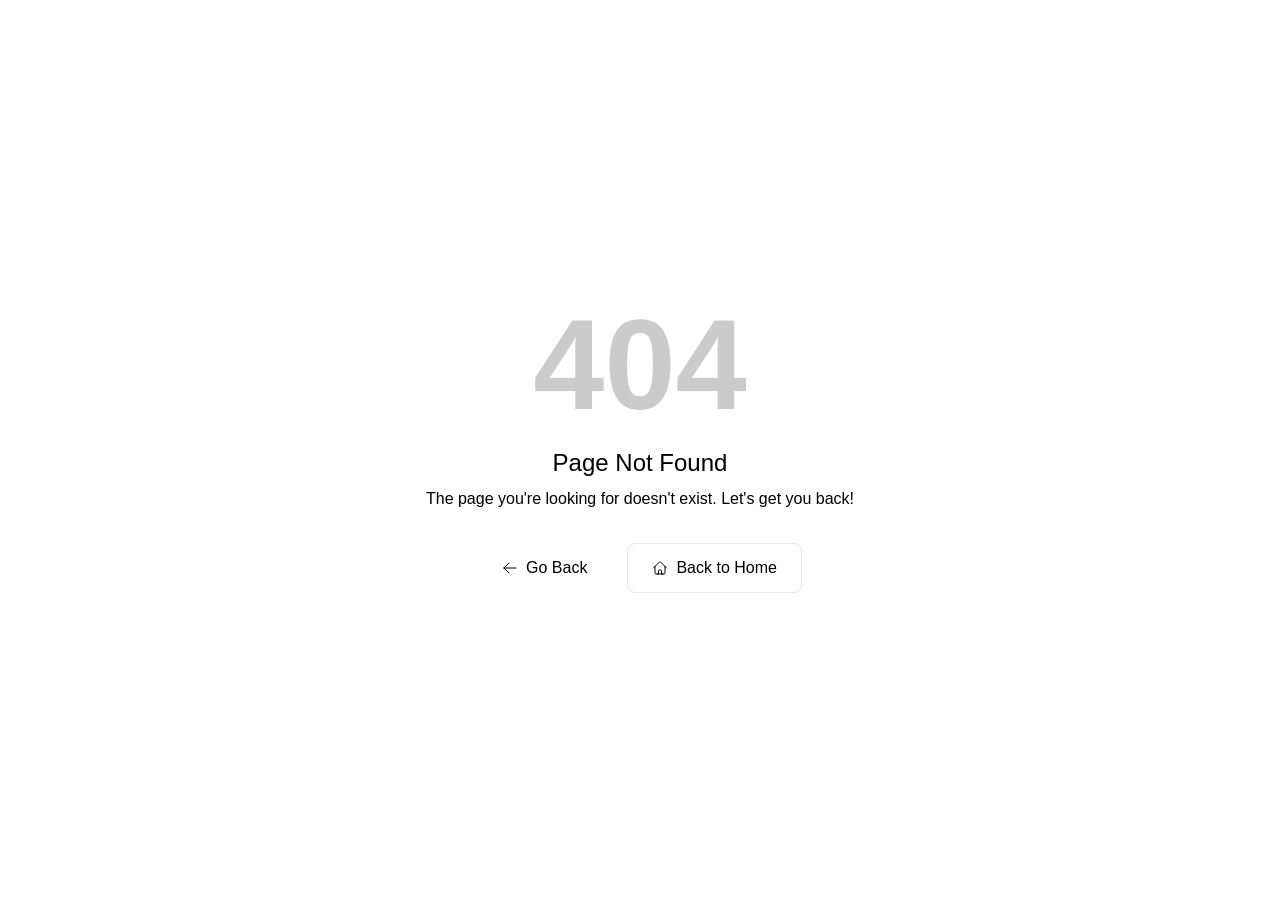
==== 404/index.html @ 07f77fc3 "Updates" ====
<!DOCTYPE html><html lang="en"><head><meta charSet="utf-8"/><meta name="viewport" content="width=device-width, initial-scale=1"/><link rel="stylesheet" href="/_next/static/css/b17e5d2dd7e43d21.css" data-precedence="next"/><link rel="preload" as="script" fetchPriority="low" href="/_next/static/chunks/webpack-dcf04a766f5468e7.js"/><script src="/_next/static/chunks/4bd1b696-e5920c245d69db0d.js" async=""></script><script src="/_next/static/chunks/517-26845a05ea3adb2d.js" async=""></script><script src="/_next/static/chunks/main-app-634d8a2d695c936d.js" async=""></script><script src="/_next/static/chunks/748-65f773d165046f9a.js" async=""></script><script src="/_next/static/chunks/app/not-found-9d9240fdabee0e69.js" async=""></script><meta name="robots" content="noindex"/><title>Justine Baraquia</title><meta name="description" content="ePortfolio of Justine Baraquia — HOPE Physical Education student, Section St. Carlo Acutis A."/><link rel="shortcut icon" href="/Justine-Barquia/hope.ico"/><link rel="icon" href="/Justine-Barquia/hope.ico"/><link rel="apple-touch-icon" href="/Justine-Barquia/hope.ico"/><script src="/_next/static/chunks/polyfills-42372ed130431b0a.js" noModule=""></script></head><body class="min-h-screen"><div class="min-h-screen flex flex-col items-center justify-center bg-background p-4"><div class="text-center max-w-md"><div class="flex justify-center mb-6"><div class="relative"><h1 class="text-9xl font-bold text-primary opacity-20">404</h1></div></div><h2 class="text-2xl font-medium text-onBackground mb-2">Page Not Found</h2><p class="text-onBackground/70 mb-8">The page you&#x27;re looking for doesn&#x27;t exist. Let&#x27;s get you back!</p><div class="flex flex-col sm:flex-row gap-4 justify-center"><button class="inline-flex items-center justify-center gap-2 bg-primary text-primary-foreground px-6 py-3 rounded-lg font-medium hover:bg-primary/90 transition-colors duration-200"><svg xmlns="http://www.w3.org/2000/svg" fill="none" viewBox="0 0 24 24" stroke-width="1.5" stroke="currentColor" aria-hidden="true" data-slot="icon" width="16" height="16" class=" "><path stroke-linecap="round" stroke-linejoin="round" d="M10.5 19.5 3 12m0 0 7.5-7.5M3 12h18"></path></svg>Go Back</button><a class="inline-flex items-center justify-center gap-2 border border-border bg-background text-foreground px-6 py-3 rounded-lg font-medium hover:bg-accent hover:text-accent-foreground transition-colors duration-200" href="/"><svg xmlns="http://www.w3.org/2000/svg" fill="none" viewBox="0 0 24 24" stroke-width="1.5" stroke="currentColor" aria-hidden="true" data-slot="icon" width="16" height="16" class=" "><path stroke-linecap="round" stroke-linejoin="round" d="m2.25 12 8.954-8.955c.44-.439 1.152-.439 1.591 0L21.75 12M4.5 9.75v10.125c0 .621.504 1.125 1.125 1.125H9.75v-4.875c0-.621.504-1.125 1.125-1.125h2.25c.621 0 1.125.504 1.125 1.125V21h4.125c.621 0 1.125-.504 1.125-1.125V9.75M8.25 21h8.25"></path></svg>Back to Home</a></div></div></div><script src="/_next/static/chunks/webpack-dcf04a766f5468e7.js" async=""></script><script>(self.__next_f=self.__next_f||[]).push([0])</script><script>self.__next_f.push([1,"1:\"$Sreact.fragment\"\n2:I[5244,[],\"\"]\n3:I[3866,[],\"\"]\n4:I[231,[\"748\",\"static/chunks/748-65f773d165046f9a.js\",\"345\",\"static/chunks/app/not-found-9d9240fdabee0e69.js\"],\"default\"]\n5:I[7033,[],\"ClientPageRoot\"]\n8:I[6213,[],\"OutletBoundary\"]\na:I[6213,[],\"MetadataBoundary\"]\nc:I[6213,[],\"ViewportBoundary\"]\ne:I[4835,[],\"\"]\n:HL[\"/_next/static/css/b17e5d2dd7e43d21.css\",\"style\"]\n0:{\"P\":null,\"b\":\"S1cisewr2_vX2ibNTgnKN\",\"p\":\"\",\"c\":[\"\",\"_not-found\",\"\"],\"i\":false,\"f\":[[[\"\",{\"children\":[\"/_not-found\",{\"children\":[\"__PAGE__\",{}]}]},\"$undefined\",\"$undefined\",true],[\"\",[\"$\",\"$1\",\"c\",{\"children\":[[[\"$\",\"link\",\"0\",{\"rel\":\"stylesheet\",\"href\":\"/_next/static/css/b17e5d2dd7e43d21.css\",\"precedence\":\"next\",\"crossOrigin\":\"$undefined\",\"nonce\":\"$undefined\"}]],[\"$\",\"html\",null,{\"lang\":\"en\",\"suppressHydrationWarning\":true,\"children\":[\"$\",\"body\",null,{\"className\":\"min-h-screen\",\"children\":[\"$\",\"$L2\",null,{\"parallelRouterKey\":\"children\",\"segmentPath\":[\"children\"],\"error\":\"$undefined\",\"errorStyles\":\"$undefined\",\"errorScripts\":\"$undefined\",\"template\":[\"$\",\"$L3\",null,{}],\"templateStyles\":\"$undefined\",\"templateScripts\":\"$undefined\",\"notFound\":[[],[\"$\",\"$L4\",null,{}]],\"forbidden\":\"$undefined\",\"unauthorized\":\"$undefined\"}]}]}]]}],{\"children\":[\"/_not-found\",[\"$\",\"$1\",\"c\",{\"children\":[null,[\"$\",\"$L2\",null,{\"parallelRouterKey\":\"children\",\"segmentPath\":[\"children\",\"/_not-found\",\"children\"],\"error\":\"$undefined\",\"errorStyles\":\"$undefined\",\"errorScripts\":\"$undefined\",\"template\":[\"$\",\"$L3\",null,{}],\"templateStyles\":\"$undefined\",\"templateScripts\":\"$undefined\",\"notFound\":\"$undefined\",\"forbidden\":\"$undefined\",\"unauthorized\":\"$undefined\"}]]}],{\"children\":[\"__PAGE__\",[\"$\",\"$1\",\"c\",{\"children\":[[\"$\",\"$L5\",null,{\"Component\":\"$4\",\"searchParams\":{},\"params\":{},\"promises\":[\"$@6\",\"$@7\"]}],null,[\"$\",\"$L8\",null,{\"children\":\"$L9\"}]]}],{},null,false]},null,false]},null,false],[\"$\",\"$1\",\"h\",{\"children\":[[\"$\",\"meta\",null,{\"name\":\"robots\",\"content\":\"noindex\"}],[\"$\",\"$1\",\"FwW6WyiRJO_F0XCIfh8fT\",{\"children\":[[\"$\",\"$La\",null,{\"children\":\"$Lb\"}],[\"$\",\"$Lc\",null,{\"children\":\"$Ld\"}],n"])</script><script>self.__next_f.push([1,"ull]}]]}],false]],\"m\":\"$undefined\",\"G\":[\"$e\",\"$undefined\"],\"s\":false,\"S\":true}\n"])</script><script>self.__next_f.push([1,"6:{}\n7:{}\n"])</script><script>self.__next_f.push([1,"d:[[\"$\",\"meta\",\"0\",{\"name\":\"viewport\",\"content\":\"width=device-width, initial-scale=1\"}]]\nb:[[\"$\",\"meta\",\"0\",{\"charSet\":\"utf-8\"}],[\"$\",\"title\",\"1\",{\"children\":\"Justine Baraquia\"}],[\"$\",\"meta\",\"2\",{\"name\":\"description\",\"content\":\"ePortfolio of Justine Baraquia — HOPE Physical Education student, Section St. Carlo Acutis A.\"}],[\"$\",\"link\",\"3\",{\"rel\":\"shortcut icon\",\"href\":\"/Justine-Barquia/hope.ico\"}],[\"$\",\"link\",\"4\",{\"rel\":\"icon\",\"href\":\"/Justine-Barquia/hope.ico\"}],[\"$\",\"link\",\"5\",{\"rel\":\"apple-touch-icon\",\"href\":\"/Justine-Barquia/hope.ico\"}]]\n"])</script><script>self.__next_f.push([1,"9:null\n"])</script></body></html>
---- _next/static/css/b17e5d2dd7e43d21.css ----
/*
! tailwindcss v3.4.6 | MIT License | https://tailwindcss.com
*/*,:after,:before{box-sizing:border-box;border:0 solid #e5e7eb}:after,:before{--tw-content:""}:host,html{line-height:1.5;-webkit-text-size-adjust:100%;-moz-tab-size:4;-o-tab-size:4;tab-size:4;font-family:DM Sans,sans-serif;font-feature-settings:normal;font-variation-settings:normal;-webkit-tap-highlight-color:transparent}body{line-height:inherit}hr{height:0;color:inherit;border-top-width:1px}abbr:where([title]){-webkit-text-decoration:underline dotted;text-decoration:underline dotted}h1,h2,h3,h4,h5,h6{font-size:inherit;font-weight:inherit}a{color:inherit;text-decoration:inherit}b,strong{font-weight:bolder}code,kbd,pre,samp{font-family:ui-monospace,SFMono-Regular,Menlo,Monaco,Consolas,Liberation Mono,Courier New,monospace;font-feature-settings:normal;font-variation-settings:normal;font-size:1em}small{font-size:80%}sub,sup{font-size:75%;line-height:0;position:relative;vertical-align:baseline}sub{bottom:-.25em}sup{top:-.5em}table{text-indent:0;border-color:inherit;border-collapse:collapse}button,input,optgroup,select,textarea{font-family:inherit;font-feature-settings:inherit;font-variation-settings:inherit;font-size:100%;font-weight:inherit;line-height:inherit;letter-spacing:inherit;color:inherit;margin:0;padding:0}button,select{text-transform:none}button,input:where([type=button]),input:where([type=reset]),input:where([type=submit]){-webkit-appearance:button;background-color:transparent;background-image:none}:-moz-focusring{outline:auto}:-moz-ui-invalid{box-shadow:none}progress{vertical-align:baseline}::-webkit-inner-spin-button,::-webkit-outer-spin-button{height:auto}[type=search]{-webkit-appearance:textfield;outline-offset:-2px}::-webkit-search-decoration{-webkit-appearance:none}::-webkit-file-upload-button{-webkit-appearance:button;font:inherit}summary{display:list-item}blockquote,dd,dl,figure,h1,h2,h3,h4,h5,h6,hr,p,pre{margin:0}fieldset{margin:0}fieldset,legend{padding:0}menu,ol,ul{list-style:none;margin:0;padding:0}dialog{padding:0}textarea{resize:vertical}input::-moz-placeholder,textarea::-moz-placeholder{opacity:1;color:#9ca3af}input::placeholder,textarea::placeholder{opacity:1;color:#9ca3af}[role=button],button{cursor:pointer}:disabled{cursor:default}audio,canvas,embed,iframe,img,object,svg,video{display:block;vertical-align:middle}img,video{max-width:100%;height:auto}[hidden]{display:none}*,:after,:before{--tw-border-spacing-x:0;--tw-border-spacing-y:0;--tw-translate-x:0;--tw-translate-y:0;--tw-rotate:0;--tw-skew-x:0;--tw-skew-y:0;--tw-scale-x:1;--tw-scale-y:1;--tw-pan-x: ;--tw-pan-y: ;--tw-pinch-zoom: ;--tw-scroll-snap-strictness:proximity;--tw-gradient-from-position: ;--tw-gradient-via-position: ;--tw-gradient-to-position: ;--tw-ordinal: ;--tw-slashed-zero: ;--tw-numeric-figure: ;--tw-numeric-spacing: ;--tw-numeric-fraction: ;--tw-ring-inset: ;--tw-ring-offset-width:0px;--tw-ring-offset-color:#fff;--tw-ring-color:rgba(59,130,246,.5);--tw-ring-offset-shadow:0 0 #0000;--tw-ring-shadow:0 0 #0000;--tw-shadow:0 0 #0000;--tw-shadow-colored:0 0 #0000;--tw-blur: ;--tw-brightness: ;--tw-contrast: ;--tw-grayscale: ;--tw-hue-rotate: ;--tw-invert: ;--tw-saturate: ;--tw-sepia: ;--tw-drop-shadow: ;--tw-backdrop-blur: ;--tw-backdrop-brightness: ;--tw-backdrop-contrast: ;--tw-backdrop-grayscale: ;--tw-backdrop-hue-rotate: ;--tw-backdrop-invert: ;--tw-backdrop-opacity: ;--tw-backdrop-saturate: ;--tw-backdrop-sepia: ;--tw-contain-size: ;--tw-contain-layout: ;--tw-contain-paint: ;--tw-contain-style: }::backdrop{--tw-border-spacing-x:0;--tw-border-spacing-y:0;--tw-translate-x:0;--tw-translate-y:0;--tw-rotate:0;--tw-skew-x:0;--tw-skew-y:0;--tw-scale-x:1;--tw-scale-y:1;--tw-pan-x: ;--tw-pan-y: ;--tw-pinch-zoom: ;--tw-scroll-snap-strictness:proximity;--tw-gradient-from-position: ;--tw-gradient-via-position: ;--tw-gradient-to-position: ;--tw-ordinal: ;--tw-slashed-zero: ;--tw-numeric-figure: ;--tw-numeric-spacing: ;--tw-numeric-fraction: ;--tw-ring-inset: ;--tw-ring-offset-width:0px;--tw-ring-offset-color:#fff;--tw-ring-color:rgba(59,130,246,.5);--tw-ring-offset-shadow:0 0 #0000;--tw-ring-shadow:0 0 #0000;--tw-shadow:0 0 #0000;--tw-shadow-colored:0 0 #0000;--tw-blur: ;--tw-brightness: ;--tw-contrast: ;--tw-grayscale: ;--tw-hue-rotate: ;--tw-invert: ;--tw-saturate: ;--tw-sepia: ;--tw-drop-shadow: ;--tw-backdrop-blur: ;--tw-backdrop-brightness: ;--tw-backdrop-contrast: ;--tw-backdrop-grayscale: ;--tw-backdrop-hue-rotate: ;--tw-backdrop-invert: ;--tw-backdrop-opacity: ;--tw-backdrop-saturate: ;--tw-backdrop-sepia: ;--tw-contain-size: ;--tw-contain-layout: ;--tw-contain-paint: ;--tw-contain-style: }.pointer-events-none{pointer-events:none}.visible{visibility:visible}.fixed{position:fixed}.absolute{position:absolute}.relative{position:relative}.inset-0{inset:0}.-bottom-1{bottom:-.25rem}.bottom-0{bottom:0}.bottom-3{bottom:.75rem}.bottom-8{bottom:2rem}.bottom-\[22\%\]{bottom:22%}.left-0{left:0}.left-1\/2{left:50%}.left-1\/3{left:33.333333%}.left-10{left:2.5rem}.left-3{left:.75rem}.left-\[4\%\]{left:4%}.left-\[6\%\]{left:6%}.left-\[8\%\]{left:8%}.right-0{right:0}.right-1\/4{right:25%}.right-10{right:2.5rem}.right-3{right:.75rem}.right-6{right:1.5rem}.right-\[5\%\]{right:5%}.right-\[7\%\]{right:7%}.top-0{top:0}.top-1\/2{top:50%}.top-3{top:.75rem}.top-5{top:1.25rem}.top-8{top:2rem}.top-\[15\%\]{top:15%}.top-\[18\%\]{top:18%}.top-\[45\%\]{top:45%}.top-\[50\%\]{top:50%}.top-full{top:100%}.z-10{z-index:10}.z-50{z-index:50}.z-\[999999\]{z-index:999999}.mx-auto{margin-left:auto;margin-right:auto}.my-6{margin-top:1.5rem;margin-bottom:1.5rem}.mb-0\.5{margin-bottom:.125rem}.mb-1{margin-bottom:.25rem}.mb-10{margin-bottom:2.5rem}.mb-12{margin-bottom:3rem}.mb-16{margin-bottom:4rem}.mb-2{margin-bottom:.5rem}.mb-20{margin-bottom:5rem}.mb-3{margin-bottom:.75rem}.mb-4{margin-bottom:1rem}.mb-6{margin-bottom:1.5rem}.mb-8{margin-bottom:2rem}.mt-1{margin-top:.25rem}.mt-10{margin-top:2.5rem}.mt-16{margin-top:4rem}.mt-4{margin-top:1rem}.mt-6{margin-top:1.5rem}.block{display:block}.flex{display:flex}.inline-flex{display:inline-flex}.grid{display:grid}.hidden{display:none}.aspect-\[4\/5\]{aspect-ratio:4/5}.h-1\.5{height:.375rem}.h-10{height:2.5rem}.h-40{height:10rem}.h-44{height:11rem}.h-8{height:2rem}.h-9{height:2.25rem}.h-\[400px\]{height:400px}.h-\[500px\]{height:500px}.h-\[600px\]{height:600px}.h-\[900px\]{height:900px}.h-auto{height:auto}.h-full{height:100%}.h-px{height:1px}.max-h-\[85vh\]{max-height:85vh}.min-h-\[200px\]{min-height:200px}.min-h-\[260px\]{min-height:260px}.min-h-\[280px\]{min-height:280px}.min-h-screen{min-height:100vh}.w-1\.5{width:.375rem}.w-10{width:2.5rem}.w-16{width:4rem}.w-20{width:5rem}.w-40{width:10rem}.w-8{width:2rem}.w-9{width:2.25rem}.w-\[400px\]{width:400px}.w-\[500px\]{width:500px}.w-\[600px\]{width:600px}.w-\[900px\]{width:900px}.w-full{width:100%}.w-px{width:1px}.max-w-2xl{max-width:42rem}.max-w-3xl{max-width:48rem}.max-w-4xl{max-width:56rem}.max-w-5xl{max-width:64rem}.max-w-6xl{max-width:72rem}.max-w-lg{max-width:32rem}.max-w-md{max-width:28rem}.max-w-xl{max-width:36rem}.max-w-xs{max-width:20rem}.flex-1{flex:1 1 0%}.flex-shrink-0{flex-shrink:0}.-translate-x-1\/2{--tw-translate-x:-50%}.-translate-x-1\/2,.-translate-y-1\/2{transform:translate(var(--tw-translate-x),var(--tw-translate-y)) rotate(var(--tw-rotate)) skewX(var(--tw-skew-x)) skewY(var(--tw-skew-y)) scaleX(var(--tw-scale-x)) scaleY(var(--tw-scale-y))}.-translate-y-1\/2{--tw-translate-y:-50%}.rotate-180{--tw-rotate:180deg}.rotate-180,.transform{transform:translate(var(--tw-translate-x),var(--tw-translate-y)) rotate(var(--tw-rotate)) skewX(var(--tw-skew-x)) skewY(var(--tw-skew-y)) scaleX(var(--tw-scale-x)) scaleY(var(--tw-scale-y))}@keyframes bounce-subtle{0%,to{transform:translateY(0)}50%{transform:translateY(-6px)}}.animate-bounce-subtle{animation:bounce-subtle 2s ease-in-out infinite}@keyframes float-fast{0%,to{transform:translateY(0)}50%{transform:translateY(-12px)}}.animate-float-fast{animation:float-fast 3.5s ease-in-out infinite}@keyframes float-medium{0%,to{transform:translateY(0) rotate(0deg)}50%{transform:translateY(-24px) rotate(-3deg)}}.animate-float-medium{animation:float-medium 5s ease-in-out infinite}@keyframes float-slow{0%,to{transform:translateY(0) rotate(0deg)}33%{transform:translateY(-18px) rotate(2deg)}66%{transform:translateY(-8px) rotate(-1deg)}}.animate-float-slow{animation:float-slow 7s ease-in-out infinite}@keyframes pulse{50%{opacity:.5}}.animate-pulse{animation:pulse 2s cubic-bezier(.4,0,.6,1) infinite}@keyframes pulse-glow{0%,to{box-shadow:0 0 20px rgba(255,77,46,.3)}50%{box-shadow:0 0 40px rgba(255,77,46,.6),0 0 80px rgba(255,77,46,.2)}}.animate-pulse-glow{animation:pulse-glow 3s ease-in-out infinite}.cursor-not-allowed{cursor:not-allowed}.cursor-pointer{cursor:pointer}.select-none{-webkit-user-select:none;-moz-user-select:none;user-select:none}.grid-cols-2{grid-template-columns:repeat(2,minmax(0,1fr))}.flex-col{flex-direction:column}.flex-wrap{flex-wrap:wrap}.items-start{align-items:flex-start}.items-end{align-items:flex-end}.items-center{align-items:center}.justify-center{justify-content:center}.justify-between{justify-content:space-between}.gap-1{gap:.25rem}.gap-16{gap:4rem}.gap-2{gap:.5rem}.gap-3{gap:.75rem}.gap-4{gap:1rem}.gap-6{gap:1.5rem}.gap-8{gap:2rem}.space-y-4>:not([hidden])~:not([hidden]){--tw-space-y-reverse:0;margin-top:calc(1rem * calc(1 - var(--tw-space-y-reverse)));margin-bottom:calc(1rem * var(--tw-space-y-reverse))}.space-y-5>:not([hidden])~:not([hidden]){--tw-space-y-reverse:0;margin-top:calc(1.25rem * calc(1 - var(--tw-space-y-reverse)));margin-bottom:calc(1.25rem * var(--tw-space-y-reverse))}.space-y-6>:not([hidden])~:not([hidden]){--tw-space-y-reverse:0;margin-top:calc(1.5rem * calc(1 - var(--tw-space-y-reverse)));margin-bottom:calc(1.5rem * var(--tw-space-y-reverse))}.space-y-8>:not([hidden])~:not([hidden]){--tw-space-y-reverse:0;margin-top:calc(2rem * calc(1 - var(--tw-space-y-reverse)));margin-bottom:calc(2rem * var(--tw-space-y-reverse))}.overflow-hidden{overflow:hidden}.rounded-2xl{border-radius:1rem}.rounded-3xl{border-radius:1.5rem}.rounded-4xl{border-radius:2rem}.rounded-full{border-radius:9999px}.rounded-lg{border-radius:.5rem}.rounded-xl{border-radius:.75rem}.border{border-width:1px}.border-2{border-width:2px}.border-b{border-bottom-width:1px}.border-t{border-top-width:1px}.border-gold\/20{border-color:rgba(245,200,66,.2)}.border-gold\/30{border-color:rgba(245,200,66,.3)}.border-gold\/40{border-color:rgba(245,200,66,.4)}.border-white\/10{border-color:hsla(0,0%,100%,.1)}.border-white\/5{border-color:hsla(0,0%,100%,.05)}.border-white\/\[0\.02\]{border-color:hsla(0,0%,100%,.02)}.border-white\/\[0\.03\]{border-color:hsla(0,0%,100%,.03)}.bg-black\/90{background-color:rgba(0,0,0,.9)}.bg-coral{--tw-bg-opacity:1;background-color:rgb(255 77 46/var(--tw-bg-opacity))}.bg-coral\/20{background-color:rgba(255,77,46,.2)}.bg-coral\/\[0\.04\]{background-color:rgba(255,77,46,.04)}.bg-coral\/\[0\.05\]{background-color:rgba(255,77,46,.05)}.bg-gold{--tw-bg-opacity:1;background-color:rgb(245 200 66/var(--tw-bg-opacity))}.bg-gold\/\[0\.04\]{background-color:rgba(245,200,66,.04)}.bg-gold\/\[0\.05\]{background-color:rgba(245,200,66,.05)}.bg-gray-200{--tw-bg-opacity:1;background-color:rgb(229 231 235/var(--tw-bg-opacity))}.bg-green-400{--tw-bg-opacity:1;background-color:rgb(74 222 128/var(--tw-bg-opacity))}.bg-navy{--tw-bg-opacity:1;background-color:rgb(11 20 38/var(--tw-bg-opacity))}.bg-navy-mid\/95{background-color:rgba(15,29,56,.95)}.bg-navy\/90{background-color:rgba(11,20,38,.9)}.bg-transparent{background-color:transparent}.bg-white\/5{background-color:hsla(0,0%,100%,.05)}.bg-gradient-radial{background-image:radial-gradient(var(--tw-gradient-stops))}.bg-gradient-to-b{background-image:linear-gradient(to bottom,var(--tw-gradient-stops))}.bg-gradient-to-br{background-image:linear-gradient(to bottom right,var(--tw-gradient-stops))}.bg-gradient-to-r{background-image:linear-gradient(to right,var(--tw-gradient-stops))}.bg-gradient-to-t{background-image:linear-gradient(to top,var(--tw-gradient-stops))}.bg-hero-gradient{background-image:radial-gradient(ellipse 80% 60% at 50% 0,rgba(255,77,46,.12) 0,rgba(11,20,38,0) 70%)}.from-coral{--tw-gradient-from:#ff4d2e var(--tw-gradient-from-position);--tw-gradient-to:rgba(255,77,46,0) var(--tw-gradient-to-position);--tw-gradient-stops:var(--tw-gradient-from),var(--tw-gradient-to)}.from-coral\/10{--tw-gradient-from:rgba(255,77,46,.1) var(--tw-gradient-from-position);--tw-gradient-to:rgba(255,77,46,0) var(--tw-gradient-to-position);--tw-gradient-stops:var(--tw-gradient-from),var(--tw-gradient-to)}.from-coral\/20{--tw-gradient-from:rgba(255,77,46,.2) var(--tw-gradient-from-position);--tw-gradient-to:rgba(255,77,46,0) var(--tw-gradient-to-position);--tw-gradient-stops:var(--tw-gradient-from),var(--tw-gradient-to)}.from-muted{--tw-gradient-from:#8a9bb5 var(--tw-gradient-from-position);--tw-gradient-to:rgba(138,155,181,0) var(--tw-gradient-to-position);--tw-gradient-stops:var(--tw-gradient-from),var(--tw-gradient-to)}.from-navy{--tw-gradient-from:#0b1426 var(--tw-gradient-from-position);--tw-gradient-to:rgba(11,20,38,0) var(--tw-gradient-to-position);--tw-gradient-stops:var(--tw-gradient-from),var(--tw-gradient-to)}.from-navy-mid{--tw-gradient-from:#0f1d38 var(--tw-gradient-from-position);--tw-gradient-to:rgba(15,29,56,0) var(--tw-gradient-to-position);--tw-gradient-stops:var(--tw-gradient-from),var(--tw-gradient-to)}.from-navy-mid\/80{--tw-gradient-from:rgba(15,29,56,.8) var(--tw-gradient-from-position);--tw-gradient-to:rgba(15,29,56,0) var(--tw-gradient-to-position);--tw-gradient-stops:var(--tw-gradient-from),var(--tw-gradient-to)}.from-transparent{--tw-gradient-from:transparent var(--tw-gradient-from-position);--tw-gradient-to:transparent var(--tw-gradient-to-position);--tw-gradient-stops:var(--tw-gradient-from),var(--tw-gradient-to)}.via-gold{--tw-gradient-to:rgba(245,200,66,0) var(--tw-gradient-to-position);--tw-gradient-stops:var(--tw-gradient-from),#f5c842 var(--tw-gradient-via-position),var(--tw-gradient-to)}.via-gold\/\[0\.03\]{--tw-gradient-to:rgba(245,200,66,0) var(--tw-gradient-to-position);--tw-gradient-stops:var(--tw-gradient-from),rgba(245,200,66,.03) var(--tw-gradient-via-position),var(--tw-gradient-to)}.via-transparent{--tw-gradient-to:transparent var(--tw-gradient-to-position);--tw-gradient-stops:var(--tw-gradient-from),transparent var(--tw-gradient-via-position),var(--tw-gradient-to)}.to-gold{--tw-gradient-to:#f5c842 var(--tw-gradient-to-position)}.to-gold\/10{--tw-gradient-to:rgba(245,200,66,.1) var(--tw-gradient-to-position)}.to-navy-mid\/80{--tw-gradient-to:rgba(15,29,56,.8) var(--tw-gradient-to-position)}.to-transparent{--tw-gradient-to:transparent var(--tw-gradient-to-position)}.object-contain{-o-object-fit:contain;object-fit:contain}.object-cover{-o-object-fit:cover;object-fit:cover}.object-center{-o-object-position:center;object-position:center}.p-12{padding:3rem}.p-14{padding:3.5rem}.p-4{padding:1rem}.p-5{padding:1.25rem}.p-6{padding:1.5rem}.p-8{padding:2rem}.px-5{padding-left:1.25rem;padding-right:1.25rem}.px-6{padding-left:1.5rem;padding-right:1.5rem}.py-16{padding-top:4rem;padding-bottom:4rem}.py-2{padding-top:.5rem;padding-bottom:.5rem}.py-2\.5{padding-top:.625rem;padding-bottom:.625rem}.py-28{padding-top:7rem;padding-bottom:7rem}.py-3{padding-top:.75rem;padding-bottom:.75rem}.py-32{padding-top:8rem;padding-bottom:8rem}.py-4{padding-top:1rem;padding-bottom:1rem}.py-5{padding-top:1.25rem;padding-bottom:1.25rem}.py-6{padding-top:1.5rem;padding-bottom:1.5rem}.pb-16{padding-bottom:4rem}.pt-24{padding-top:6rem}.text-left{text-align:left}.text-center{text-align:center}.font-display{font-family:Fraunces,serif}.text-2xl{font-size:1.5rem;line-height:2rem}.text-3xl{font-size:1.875rem;line-height:2.25rem}.text-4xl{font-size:2.25rem;line-height:2.5rem}.text-9xl{font-size:8rem;line-height:.9}.text-\[1\.1rem\]{font-size:1.1rem}.text-\[11px\]{font-size:11px}.text-\[9rem\]{font-size:9rem}.text-\[clamp\(1\.5rem\2c 3vw\2c 2\.2rem\)\]{font-size:clamp(1.5rem,3vw,2.2rem)}.text-\[clamp\(1rem\2c 2\.5vw\2c 1\.35rem\)\]{font-size:clamp(1rem,2.5vw,1.35rem)}.text-\[clamp\(2\.5rem\2c 6vw\2c 4\.5rem\)\]{font-size:clamp(2.5rem,6vw,4.5rem)}.text-\[clamp\(2\.5rem\2c 8vw\2c 6rem\)\]{font-size:clamp(2.5rem,8vw,6rem)}.text-\[clamp\(2\.8rem\2c 6vw\2c 5rem\)\]{font-size:clamp(2.8rem,6vw,5rem)}.text-\[clamp\(3rem\2c 10vw\2c 7\.5rem\)\]{font-size:clamp(3rem,10vw,7.5rem)}.text-base{font-size:1rem;line-height:1.5rem}.text-lg{font-size:1.125rem;line-height:1.75rem}.text-sm{font-size:.875rem;line-height:1.25rem}.text-xl{font-size:1.25rem;line-height:1.75rem}.text-xs{font-size:.75rem;line-height:1rem}.font-black{font-weight:900}.font-bold{font-weight:700}.font-light{font-weight:300}.font-medium{font-weight:500}.font-semibold{font-weight:600}.uppercase{text-transform:uppercase}.italic{font-style:italic}.leading-\[0\.88\]{line-height:.88}.leading-\[0\.9\]{line-height:.9}.leading-none{line-height:1}.leading-relaxed{line-height:1.625}.tracking-\[0\.35em\]{letter-spacing:.35em}.tracking-\[0\.3em\]{letter-spacing:.3em}.tracking-tight{letter-spacing:-.025em}.tracking-wide{letter-spacing:.025em}.tracking-widest{letter-spacing:.1em}.text-coral{--tw-text-opacity:1;color:rgb(255 77 46/var(--tw-text-opacity))}.text-cream{--tw-text-opacity:1;color:rgb(250 249 246/var(--tw-text-opacity))}.text-cream\/90{color:hsla(45,29%,97%,.9)}.text-cream\/95{color:hsla(45,29%,97%,.95)}.text-gold{--tw-text-opacity:1;color:rgb(245 200 66/var(--tw-text-opacity))}.text-gold\/10{color:rgba(245,200,66,.1)}.text-gray-400{--tw-text-opacity:1;color:rgb(156 163 175/var(--tw-text-opacity))}.text-green-400{--tw-text-opacity:1;color:rgb(74 222 128/var(--tw-text-opacity))}.text-muted{--tw-text-opacity:1;color:rgb(138 155 181/var(--tw-text-opacity))}.text-muted\/60{color:rgba(138,155,181,.6)}.text-navy{--tw-text-opacity:1;color:rgb(11 20 38/var(--tw-text-opacity))}.text-white{--tw-text-opacity:1;color:rgb(255 255 255/var(--tw-text-opacity))}.opacity-20{opacity:.2}.opacity-50{opacity:.5}.opacity-\[0\.04\]{opacity:.04}.shadow-2xl{--tw-shadow:0 25px 50px -12px rgba(0,0,0,.25);--tw-shadow-colored:0 25px 50px -12px var(--tw-shadow-color)}.shadow-2xl,.shadow-xl{box-shadow:var(--tw-ring-offset-shadow,0 0 #0000),var(--tw-ring-shadow,0 0 #0000),var(--tw-shadow)}.shadow-xl{--tw-shadow:0 20px 25px -5px rgba(0,0,0,.1),0 8px 10px -6px rgba(0,0,0,.1);--tw-shadow-colored:0 20px 25px -5px var(--tw-shadow-color),0 8px 10px -6px var(--tw-shadow-color)}.shadow-gold\/30{--tw-shadow-color:rgba(245,200,66,.3);--tw-shadow:var(--tw-shadow-colored)}.outline{outline-style:solid}.blur{--tw-blur:blur(8px)}.blur,.blur-3xl{filter:var(--tw-blur) var(--tw-brightness) var(--tw-contrast) var(--tw-grayscale) var(--tw-hue-rotate) var(--tw-invert) var(--tw-saturate) var(--tw-sepia) var(--tw-drop-shadow)}.blur-3xl{--tw-blur:blur(64px)}.blur-xl{--tw-blur:blur(24px);filter:var(--tw-blur) var(--tw-brightness) var(--tw-contrast) var(--tw-grayscale) var(--tw-hue-rotate) var(--tw-invert) var(--tw-saturate) var(--tw-sepia) var(--tw-drop-shadow)}.backdrop-blur-xl{--tw-backdrop-blur:blur(24px);backdrop-filter:var(--tw-backdrop-blur) var(--tw-backdrop-brightness) var(--tw-backdrop-contrast) var(--tw-backdrop-grayscale) var(--tw-backdrop-hue-rotate) var(--tw-backdrop-invert) var(--tw-backdrop-opacity) var(--tw-backdrop-saturate) var(--tw-backdrop-sepia)}.transition{transition-property:color,background-color,border-color,fill,stroke,opacity,box-shadow,transform,filter,backdrop-filter,-webkit-text-decoration-color;transition-property:color,background-color,border-color,text-decoration-color,fill,stroke,opacity,box-shadow,transform,filter,backdrop-filter;transition-property:color,background-color,border-color,text-decoration-color,fill,stroke,opacity,box-shadow,transform,filter,backdrop-filter,-webkit-text-decoration-color;transition-timing-function:cubic-bezier(.4,0,.2,1);transition-duration:.15s}.transition-all{transition-property:all;transition-timing-function:cubic-bezier(.4,0,.2,1);transition-duration:.15s}.transition-colors{transition-property:color,background-color,border-color,fill,stroke,-webkit-text-decoration-color;transition-property:color,background-color,border-color,text-decoration-color,fill,stroke;transition-property:color,background-color,border-color,text-decoration-color,fill,stroke,-webkit-text-decoration-color;transition-timing-function:cubic-bezier(.4,0,.2,1);transition-duration:.15s}.transition-opacity{transition-property:opacity;transition-timing-function:cubic-bezier(.4,0,.2,1);transition-duration:.15s}.delay-200{transition-delay:.2s}.delay-300{transition-delay:.3s}.duration-200{transition-duration:.2s}.duration-300{transition-duration:.3s}.duration-500{transition-duration:.5s}.ease-in-out{transition-timing-function:cubic-bezier(.4,0,.2,1)}body,html{height:100%}body{margin:0}.hover\:text-coral:hover{--tw-text-opacity:1;color:rgb(255 77 46/var(--tw-text-opacity))}.hover\:opacity-80:hover{opacity:.8}.hover\:opacity-90:hover{opacity:.9}.group:hover .group-hover\:text-coral{--tw-text-opacity:1;color:rgb(255 77 46/var(--tw-text-opacity))}@media (min-width:640px){.sm\:mb-2{margin-bottom:.5rem}.sm\:block{display:block}.sm\:flex-row{flex-direction:row}.sm\:items-end{align-items:flex-end}.sm\:gap-8{gap:2rem}}@media (min-width:768px){.md\:block{display:block}.md\:flex{display:flex}.md\:hidden{display:none}.md\:h-48{height:12rem}.md\:min-h-0{min-height:0}.md\:w-1\/2{width:50%}.md\:w-48{width:12rem}.md\:flex-row{flex-direction:row}.md\:p-14{padding:3.5rem}.md\:p-16{padding:4rem}}@media (min-width:1024px){.lg\:block{display:block}.lg\:grid-cols-2{grid-template-columns:repeat(2,minmax(0,1fr))}}@media (min-width:1280px){.xl\:block{display:block}}
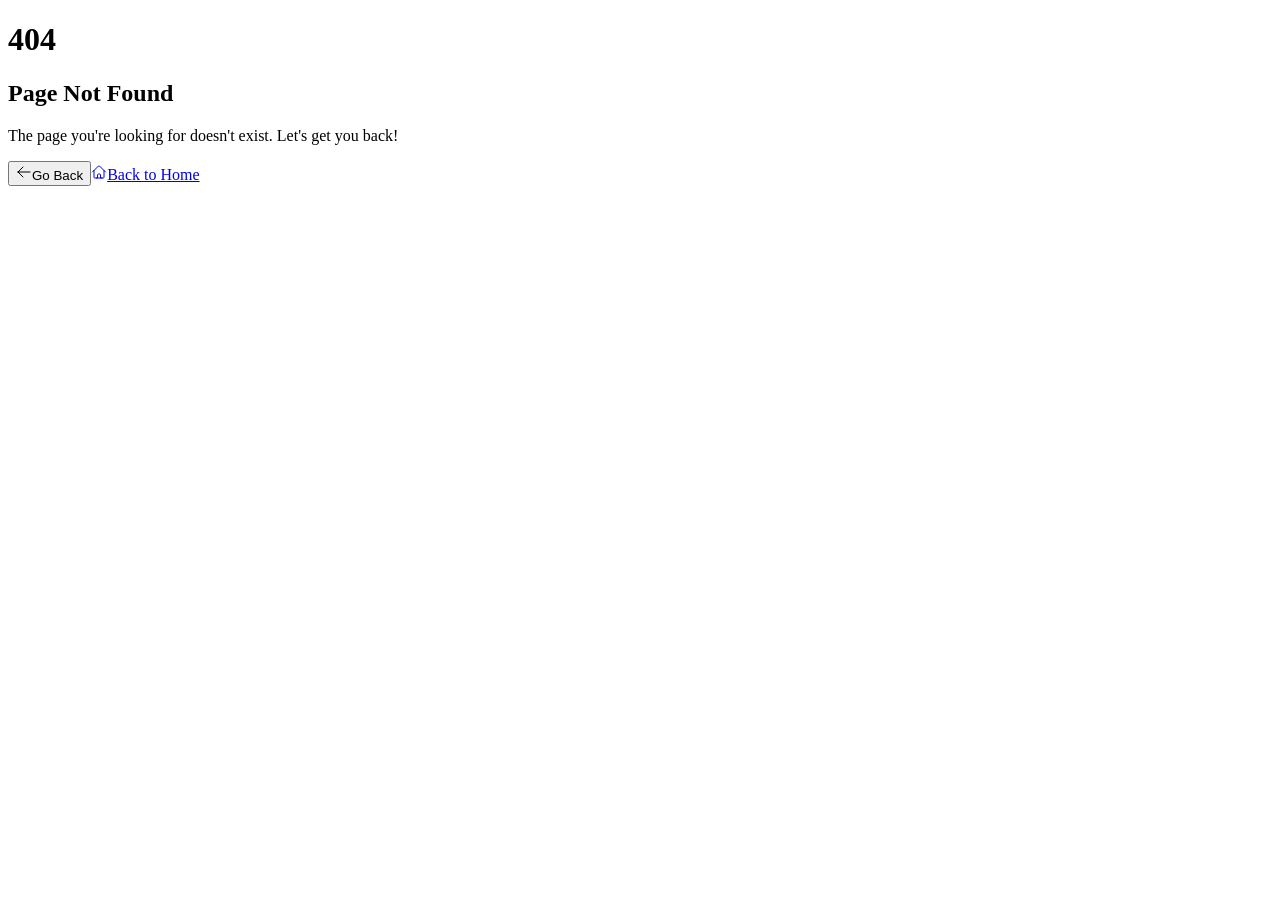
==== commit e08cf461: "Updates" ====
--- a/404/index.html
+++ b/404/index.html
@@ -1 +1 @@
-<!DOCTYPE html><html lang="en"><head><meta charSet="utf-8"/><meta name="viewport" content="width=device-width, initial-scale=1"/><link rel="stylesheet" href="/_next/static/css/b17e5d2dd7e43d21.css" data-precedence="next"/><link rel="preload" as="script" fetchPriority="low" href="/_next/static/chunks/webpack-dcf04a766f5468e7.js"/><script src="/_next/static/chunks/4bd1b696-e5920c245d69db0d.js" async=""></script><script src="/_next/static/chunks/517-26845a05ea3adb2d.js" async=""></script><script src="/_next/static/chunks/main-app-634d8a2d695c936d.js" async=""></script><script src="/_next/static/chunks/748-65f773d165046f9a.js" async=""></script><script src="/_next/static/chunks/app/not-found-9d9240fdabee0e69.js" async=""></script><meta name="robots" content="noindex"/><title>Justine Baraquia</title><meta name="description" content="ePortfolio of Justine Baraquia — HOPE Physical Education student, Section St. Carlo Acutis A."/><link rel="shortcut icon" href="/Justine-Barquia/hope.ico"/><link rel="icon" href="/Justine-Barquia/hope.ico"/><link rel="apple-touch-icon" href="/Justine-Barquia/hope.ico"/><script src="/_next/static/chunks/polyfills-42372ed130431b0a.js" noModule=""></script></head><body class="min-h-screen"><div class="min-h-screen flex flex-col items-center justify-center bg-background p-4"><div class="text-center max-w-md"><div class="flex justify-center mb-6"><div class="relative"><h1 class="text-9xl font-bold text-primary opacity-20">404</h1></div></div><h2 class="text-2xl font-medium text-onBackground mb-2">Page Not Found</h2><p class="text-onBackground/70 mb-8">The page you&#x27;re looking for doesn&#x27;t exist. Let&#x27;s get you back!</p><div class="flex flex-col sm:flex-row gap-4 justify-center"><button class="inline-flex items-center justify-center gap-2 bg-primary text-primary-foreground px-6 py-3 rounded-lg font-medium hover:bg-primary/90 transition-colors duration-200"><svg xmlns="http://www.w3.org/2000/svg" fill="none" viewBox="0 0 24 24" stroke-width="1.5" stroke="currentColor" aria-hidden="true" data-slot="icon" width="16" height="16" class=" "><path stroke-linecap="round" stroke-linejoin="round" d="M10.5 19.5 3 12m0 0 7.5-7.5M3 12h18"></path></svg>Go Back</button><a class="inline-flex items-center justify-center gap-2 border border-border bg-background text-foreground px-6 py-3 rounded-lg font-medium hover:bg-accent hover:text-accent-foreground transition-colors duration-200" href="/"><svg xmlns="http://www.w3.org/2000/svg" fill="none" viewBox="0 0 24 24" stroke-width="1.5" stroke="currentColor" aria-hidden="true" data-slot="icon" width="16" height="16" class=" "><path stroke-linecap="round" stroke-linejoin="round" d="m2.25 12 8.954-8.955c.44-.439 1.152-.439 1.591 0L21.75 12M4.5 9.75v10.125c0 .621.504 1.125 1.125 1.125H9.75v-4.875c0-.621.504-1.125 1.125-1.125h2.25c.621 0 1.125.504 1.125 1.125V21h4.125c.621 0 1.125-.504 1.125-1.125V9.75M8.25 21h8.25"></path></svg>Back to Home</a></div></div></div><script src="/_next/static/chunks/webpack-dcf04a766f5468e7.js" async=""></script><script>(self.__next_f=self.__next_f||[]).push([0])</script><script>self.__next_f.push([1,"1:\"$Sreact.fragment\"\n2:I[5244,[],\"\"]\n3:I[3866,[],\"\"]\n4:I[231,[\"748\",\"static/chunks/748-65f773d165046f9a.js\",\"345\",\"static/chunks/app/not-found-9d9240fdabee0e69.js\"],\"default\"]\n5:I[7033,[],\"ClientPageRoot\"]\n8:I[6213,[],\"OutletBoundary\"]\na:I[6213,[],\"MetadataBoundary\"]\nc:I[6213,[],\"ViewportBoundary\"]\ne:I[4835,[],\"\"]\n:HL[\"/_next/static/css/b17e5d2dd7e43d21.css\",\"style\"]\n0:{\"P\":null,\"b\":\"S1cisewr2_vX2ibNTgnKN\",\"p\":\"\",\"c\":[\"\",\"_not-found\",\"\"],\"i\":false,\"f\":[[[\"\",{\"children\":[\"/_not-found\",{\"children\":[\"__PAGE__\",{}]}]},\"$undefined\",\"$undefined\",true],[\"\",[\"$\",\"$1\",\"c\",{\"children\":[[[\"$\",\"link\",\"0\",{\"rel\":\"stylesheet\",\"href\":\"/_next/static/css/b17e5d2dd7e43d21.css\",\"precedence\":\"next\",\"crossOrigin\":\"$undefined\",\"nonce\":\"$undefined\"}]],[\"$\",\"html\",null,{\"lang\":\"en\",\"suppressHydrationWarning\":true,\"children\":[\"$\",\"body\",null,{\"className\":\"min-h-screen\",\"children\":[\"$\",\"$L2\",null,{\"parallelRouterKey\":\"children\",\"segmentPath\":[\"children\"],\"error\":\"$undefined\",\"errorStyles\":\"$undefined\",\"errorScripts\":\"$undefined\",\"template\":[\"$\",\"$L3\",null,{}],\"templateStyles\":\"$undefined\",\"templateScripts\":\"$undefined\",\"notFound\":[[],[\"$\",\"$L4\",null,{}]],\"forbidden\":\"$undefined\",\"unauthorized\":\"$undefined\"}]}]}]]}],{\"children\":[\"/_not-found\",[\"$\",\"$1\",\"c\",{\"children\":[null,[\"$\",\"$L2\",null,{\"parallelRouterKey\":\"children\",\"segmentPath\":[\"children\",\"/_not-found\",\"children\"],\"error\":\"$undefined\",\"errorStyles\":\"$undefined\",\"errorScripts\":\"$undefined\",\"template\":[\"$\",\"$L3\",null,{}],\"templateStyles\":\"$undefined\",\"templateScripts\":\"$undefined\",\"notFound\":\"$undefined\",\"forbidden\":\"$undefined\",\"unauthorized\":\"$undefined\"}]]}],{\"children\":[\"__PAGE__\",[\"$\",\"$1\",\"c\",{\"children\":[[\"$\",\"$L5\",null,{\"Component\":\"$4\",\"searchParams\":{},\"params\":{},\"promises\":[\"$@6\",\"$@7\"]}],null,[\"$\",\"$L8\",null,{\"children\":\"$L9\"}]]}],{},null,false]},null,false]},null,false],[\"$\",\"$1\",\"h\",{\"children\":[[\"$\",\"meta\",null,{\"name\":\"robots\",\"content\":\"noindex\"}],[\"$\",\"$1\",\"FwW6WyiRJO_F0XCIfh8fT\",{\"children\":[[\"$\",\"$La\",null,{\"children\":\"$Lb\"}],[\"$\",\"$Lc\",null,{\"children\":\"$Ld\"}],n"])</script><script>self.__next_f.push([1,"ull]}]]}],false]],\"m\":\"$undefined\",\"G\":[\"$e\",\"$undefined\"],\"s\":false,\"S\":true}\n"])</script><script>self.__next_f.push([1,"6:{}\n7:{}\n"])</script><script>self.__next_f.push([1,"d:[[\"$\",\"meta\",\"0\",{\"name\":\"viewport\",\"content\":\"width=device-width, initial-scale=1\"}]]\nb:[[\"$\",\"meta\",\"0\",{\"charSet\":\"utf-8\"}],[\"$\",\"title\",\"1\",{\"children\":\"Justine Baraquia\"}],[\"$\",\"meta\",\"2\",{\"name\":\"description\",\"content\":\"ePortfolio of Justine Baraquia — HOPE Physical Education student, Section St. Carlo Acutis A.\"}],[\"$\",\"link\",\"3\",{\"rel\":\"shortcut icon\",\"href\":\"/Justine-Barquia/hope.ico\"}],[\"$\",\"link\",\"4\",{\"rel\":\"icon\",\"href\":\"/Justine-Barquia/hope.ico\"}],[\"$\",\"link\",\"5\",{\"rel\":\"apple-touch-icon\",\"href\":\"/Justine-Barquia/hope.ico\"}]]\n"])</script><script>self.__next_f.push([1,"9:null\n"])</script></body></html>+<!DOCTYPE html><html lang="en"><head><meta charSet="utf-8"/><meta name="viewport" content="width=device-width, initial-scale=1"/><link rel="stylesheet" href="/Justine-Baraquia/_next/static/css/0e957c249b0198d8.css" data-precedence="next"/><link rel="preload" as="script" fetchPriority="low" href="/Justine-Baraquia/_next/static/chunks/webpack-4b67c7d37d92b88e.js"/><script src="/Justine-Baraquia/_next/static/chunks/4bd1b696-42d6eb02049d68c2.js" async=""></script><script src="/Justine-Baraquia/_next/static/chunks/517-812352e7765122bb.js" async=""></script><script src="/Justine-Baraquia/_next/static/chunks/main-app-634d8a2d695c936d.js" async=""></script><script src="/Justine-Baraquia/_next/static/chunks/748-a4318d4a64961a45.js" async=""></script><script src="/Justine-Baraquia/_next/static/chunks/app/not-found-fba19cc67570f53c.js" async=""></script><meta name="robots" content="noindex"/><title>Justine Baraquia</title><meta name="description" content="ePortfolio of Justine Baraquia — HOPE Physical Education student, Section St. Carlo Acutis A."/><link rel="shortcut icon" href="/Justine-Baraquia/hope.ico"/><link rel="icon" href="/Justine-Baraquia/hope.ico"/><link rel="apple-touch-icon" href="/Justine-Baraquia/hope.ico"/><script src="/Justine-Baraquia/_next/static/chunks/polyfills-42372ed130431b0a.js" noModule=""></script></head><body class="min-h-screen bg-navy text-cream antialiased"><div class="min-h-screen flex flex-col items-center justify-center bg-background p-4"><div class="text-center max-w-md"><div class="flex justify-center mb-6"><div class="relative"><h1 class="text-9xl font-bold text-primary opacity-20">404</h1></div></div><h2 class="text-2xl font-medium text-onBackground mb-2">Page Not Found</h2><p class="text-onBackground/70 mb-8">The page you&#x27;re looking for doesn&#x27;t exist. Let&#x27;s get you back!</p><div class="flex flex-col sm:flex-row gap-4 justify-center"><button class="inline-flex items-center justify-center gap-2 bg-primary text-primary-foreground px-6 py-3 rounded-lg font-medium hover:bg-primary/90 transition-colors duration-200"><svg xmlns="http://www.w3.org/2000/svg" fill="none" viewBox="0 0 24 24" stroke-width="1.5" stroke="currentColor" aria-hidden="true" data-slot="icon" width="16" height="16" class=" "><path stroke-linecap="round" stroke-linejoin="round" d="M10.5 19.5 3 12m0 0 7.5-7.5M3 12h18"></path></svg>Go Back</button><a class="inline-flex items-center justify-center gap-2 border border-border bg-background text-foreground px-6 py-3 rounded-lg font-medium hover:bg-accent hover:text-accent-foreground transition-colors duration-200" href="/Justine-Baraquia/"><svg xmlns="http://www.w3.org/2000/svg" fill="none" viewBox="0 0 24 24" stroke-width="1.5" stroke="currentColor" aria-hidden="true" data-slot="icon" width="16" height="16" class=" "><path stroke-linecap="round" stroke-linejoin="round" d="m2.25 12 8.954-8.955c.44-.439 1.152-.439 1.591 0L21.75 12M4.5 9.75v10.125c0 .621.504 1.125 1.125 1.125H9.75v-4.875c0-.621.504-1.125 1.125-1.125h2.25c.621 0 1.125.504 1.125 1.125V21h4.125c.621 0 1.125-.504 1.125-1.125V9.75M8.25 21h8.25"></path></svg>Back to Home</a></div></div></div><script src="/Justine-Baraquia/_next/static/chunks/webpack-4b67c7d37d92b88e.js" async=""></script><script>(self.__next_f=self.__next_f||[]).push([0])</script><script>self.__next_f.push([1,"1:\"$Sreact.fragment\"\n2:I[5244,[],\"\"]\n3:I[3866,[],\"\"]\n4:I[231,[\"748\",\"static/chunks/748-a4318d4a64961a45.js\",\"345\",\"static/chunks/app/not-found-fba19cc67570f53c.js\"],\"default\"]\n5:I[7033,[],\"ClientPageRoot\"]\n8:I[6213,[],\"OutletBoundary\"]\na:I[6213,[],\"MetadataBoundary\"]\nc:I[6213,[],\"ViewportBoundary\"]\ne:I[4835,[],\"\"]\n:HL[\"/Justine-Baraquia/_next/static/css/0e957c249b0198d8.css\",\"style\"]\n0:{\"P\":null,\"b\":\"NeLRmI0Dm04r1nhSDIvjd\",\"p\":\"/Justine-Baraquia\",\"c\":[\"\",\"_not-found\",\"\"],\"i\":false,\"f\":[[[\"\",{\"children\":[\"/_not-found\",{\"children\":[\"__PAGE__\",{}]}]},\"$undefined\",\"$undefined\",true],[\"\",[\"$\",\"$1\",\"c\",{\"children\":[[[\"$\",\"link\",\"0\",{\"rel\":\"stylesheet\",\"href\":\"/Justine-Baraquia/_next/static/css/0e957c249b0198d8.css\",\"precedence\":\"next\",\"crossOrigin\":\"$undefined\",\"nonce\":\"$undefined\"}]],[\"$\",\"html\",null,{\"lang\":\"en\",\"children\":[\"$\",\"body\",null,{\"className\":\"min-h-screen bg-navy text-cream antialiased\",\"children\":[\"$\",\"$L2\",null,{\"parallelRouterKey\":\"children\",\"segmentPath\":[\"children\"],\"error\":\"$undefined\",\"errorStyles\":\"$undefined\",\"errorScripts\":\"$undefined\",\"template\":[\"$\",\"$L3\",null,{}],\"templateStyles\":\"$undefined\",\"templateScripts\":\"$undefined\",\"notFound\":[[],[\"$\",\"$L4\",null,{}]],\"forbidden\":\"$undefined\",\"unauthorized\":\"$undefined\"}]}]}]]}],{\"children\":[\"/_not-found\",[\"$\",\"$1\",\"c\",{\"children\":[null,[\"$\",\"$L2\",null,{\"parallelRouterKey\":\"children\",\"segmentPath\":[\"children\",\"/_not-found\",\"children\"],\"error\":\"$undefined\",\"errorStyles\":\"$undefined\",\"errorScripts\":\"$undefined\",\"template\":[\"$\",\"$L3\",null,{}],\"templateStyles\":\"$undefined\",\"templateScripts\":\"$undefined\",\"notFound\":\"$undefined\",\"forbidden\":\"$undefined\",\"unauthorized\":\"$undefined\"}]]}],{\"children\":[\"__PAGE__\",[\"$\",\"$1\",\"c\",{\"children\":[[\"$\",\"$L5\",null,{\"Component\":\"$4\",\"searchParams\":{},\"params\":{},\"promises\":[\"$@6\",\"$@7\"]}],null,[\"$\",\"$L8\",null,{\"children\":\"$L9\"}]]}],{},null,false]},null,false]},null,false],[\"$\",\"$1\",\"h\",{\"children\":[[\"$\",\"meta\",null,{\"name\":\"robots\",\"content\":\"noindex\"}],[\"$\",\"$1\",\"z1MUaGb-W-iChBpNlBbBS\",{\"children\":[[\"$\",\"$La\",null,{\"child"])</script><script>self.__next_f.push([1,"ren\":\"$Lb\"}],[\"$\",\"$Lc\",null,{\"children\":\"$Ld\"}],null]}]]}],false]],\"m\":\"$undefined\",\"G\":[\"$e\",\"$undefined\"],\"s\":false,\"S\":true}\n"])</script><script>self.__next_f.push([1,"6:{}\n7:{}\n"])</script><script>self.__next_f.push([1,"d:[[\"$\",\"meta\",\"0\",{\"name\":\"viewport\",\"content\":\"width=device-width, initial-scale=1\"}]]\nb:[[\"$\",\"meta\",\"0\",{\"charSet\":\"utf-8\"}],[\"$\",\"title\",\"1\",{\"children\":\"Justine Baraquia\"}],[\"$\",\"meta\",\"2\",{\"name\":\"description\",\"content\":\"ePortfolio of Justine Baraquia — HOPE Physical Education student, Section St. Carlo Acutis A.\"}],[\"$\",\"link\",\"3\",{\"rel\":\"shortcut icon\",\"href\":\"/Justine-Baraquia/hope.ico\"}],[\"$\",\"link\",\"4\",{\"rel\":\"icon\",\"href\":\"/Justine-Baraquia/hope.ico\"}],[\"$\",\"link\",\"5\",{\"rel\":\"apple-touch-icon\",\"href\":\"/Justine-Baraquia/hope.ico\"}]]\n"])</script><script>self.__next_f.push([1,"9:null\n"])</script></body></html>
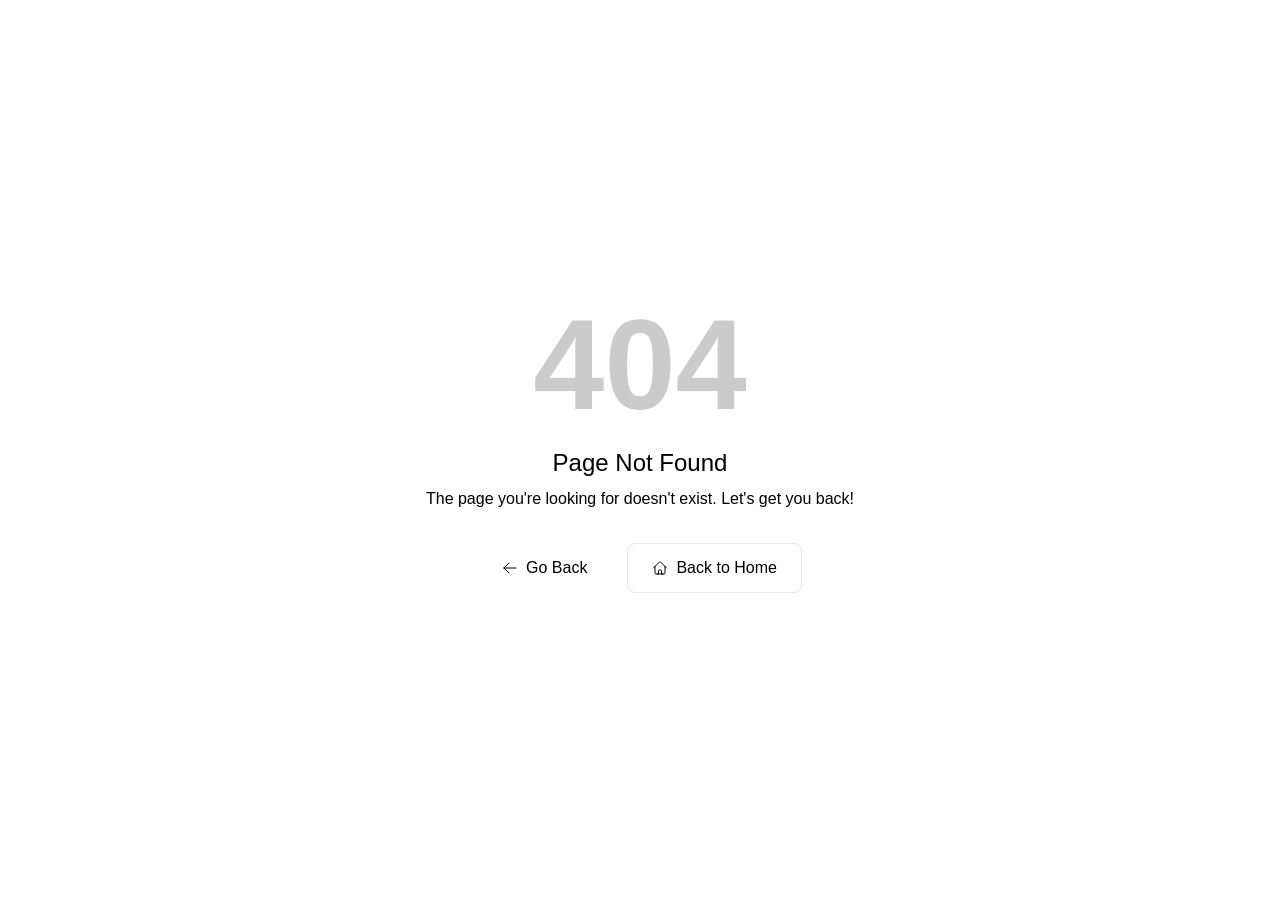
==== commit d3f52b7b: "Updates" ====
--- a/404/index.html
+++ b/404/index.html
@@ -1 +1 @@
-<!DOCTYPE html><html lang="en"><head><meta charSet="utf-8"/><meta name="viewport" content="width=device-width, initial-scale=1"/><link rel="stylesheet" href="/Justine-Baraquia/_next/static/css/0e957c249b0198d8.css" data-precedence="next"/><link rel="preload" as="script" fetchPriority="low" href="/Justine-Baraquia/_next/static/chunks/webpack-4b67c7d37d92b88e.js"/><script src="/Justine-Baraquia/_next/static/chunks/4bd1b696-42d6eb02049d68c2.js" async=""></script><script src="/Justine-Baraquia/_next/static/chunks/517-812352e7765122bb.js" async=""></script><script src="/Justine-Baraquia/_next/static/chunks/main-app-634d8a2d695c936d.js" async=""></script><script src="/Justine-Baraquia/_next/static/chunks/748-a4318d4a64961a45.js" async=""></script><script src="/Justine-Baraquia/_next/static/chunks/app/not-found-fba19cc67570f53c.js" async=""></script><meta name="robots" content="noindex"/><title>Justine Baraquia</title><meta name="description" content="ePortfolio of Justine Baraquia — HOPE Physical Education student, Section St. Carlo Acutis A."/><link rel="shortcut icon" href="/Justine-Baraquia/hope.ico"/><link rel="icon" href="/Justine-Baraquia/hope.ico"/><link rel="apple-touch-icon" href="/Justine-Baraquia/hope.ico"/><script src="/Justine-Baraquia/_next/static/chunks/polyfills-42372ed130431b0a.js" noModule=""></script></head><body class="min-h-screen bg-navy text-cream antialiased"><div class="min-h-screen flex flex-col items-center justify-center bg-background p-4"><div class="text-center max-w-md"><div class="flex justify-center mb-6"><div class="relative"><h1 class="text-9xl font-bold text-primary opacity-20">404</h1></div></div><h2 class="text-2xl font-medium text-onBackground mb-2">Page Not Found</h2><p class="text-onBackground/70 mb-8">The page you&#x27;re looking for doesn&#x27;t exist. Let&#x27;s get you back!</p><div class="flex flex-col sm:flex-row gap-4 justify-center"><button class="inline-flex items-center justify-center gap-2 bg-primary text-primary-foreground px-6 py-3 rounded-lg font-medium hover:bg-primary/90 transition-colors duration-200"><svg xmlns="http://www.w3.org/2000/svg" fill="none" viewBox="0 0 24 24" stroke-width="1.5" stroke="currentColor" aria-hidden="true" data-slot="icon" width="16" height="16" class=" "><path stroke-linecap="round" stroke-linejoin="round" d="M10.5 19.5 3 12m0 0 7.5-7.5M3 12h18"></path></svg>Go Back</button><a class="inline-flex items-center justify-center gap-2 border border-border bg-background text-foreground px-6 py-3 rounded-lg font-medium hover:bg-accent hover:text-accent-foreground transition-colors duration-200" href="/Justine-Baraquia/"><svg xmlns="http://www.w3.org/2000/svg" fill="none" viewBox="0 0 24 24" stroke-width="1.5" stroke="currentColor" aria-hidden="true" data-slot="icon" width="16" height="16" class=" "><path stroke-linecap="round" stroke-linejoin="round" d="m2.25 12 8.954-8.955c.44-.439 1.152-.439 1.591 0L21.75 12M4.5 9.75v10.125c0 .621.504 1.125 1.125 1.125H9.75v-4.875c0-.621.504-1.125 1.125-1.125h2.25c.621 0 1.125.504 1.125 1.125V21h4.125c.621 0 1.125-.504 1.125-1.125V9.75M8.25 21h8.25"></path></svg>Back to Home</a></div></div></div><script src="/Justine-Baraquia/_next/static/chunks/webpack-4b67c7d37d92b88e.js" async=""></script><script>(self.__next_f=self.__next_f||[]).push([0])</script><script>self.__next_f.push([1,"1:\"$Sreact.fragment\"\n2:I[5244,[],\"\"]\n3:I[3866,[],\"\"]\n4:I[231,[\"748\",\"static/chunks/748-a4318d4a64961a45.js\",\"345\",\"static/chunks/app/not-found-fba19cc67570f53c.js\"],\"default\"]\n5:I[7033,[],\"ClientPageRoot\"]\n8:I[6213,[],\"OutletBoundary\"]\na:I[6213,[],\"MetadataBoundary\"]\nc:I[6213,[],\"ViewportBoundary\"]\ne:I[4835,[],\"\"]\n:HL[\"/Justine-Baraquia/_next/static/css/0e957c249b0198d8.css\",\"style\"]\n0:{\"P\":null,\"b\":\"NeLRmI0Dm04r1nhSDIvjd\",\"p\":\"/Justine-Baraquia\",\"c\":[\"\",\"_not-found\",\"\"],\"i\":false,\"f\":[[[\"\",{\"children\":[\"/_not-found\",{\"children\":[\"__PAGE__\",{}]}]},\"$undefined\",\"$undefined\",true],[\"\",[\"$\",\"$1\",\"c\",{\"children\":[[[\"$\",\"link\",\"0\",{\"rel\":\"stylesheet\",\"href\":\"/Justine-Baraquia/_next/static/css/0e957c249b0198d8.css\",\"precedence\":\"next\",\"crossOrigin\":\"$undefined\",\"nonce\":\"$undefined\"}]],[\"$\",\"html\",null,{\"lang\":\"en\",\"children\":[\"$\",\"body\",null,{\"className\":\"min-h-screen bg-navy text-cream antialiased\",\"children\":[\"$\",\"$L2\",null,{\"parallelRouterKey\":\"children\",\"segmentPath\":[\"children\"],\"error\":\"$undefined\",\"errorStyles\":\"$undefined\",\"errorScripts\":\"$undefined\",\"template\":[\"$\",\"$L3\",null,{}],\"templateStyles\":\"$undefined\",\"templateScripts\":\"$undefined\",\"notFound\":[[],[\"$\",\"$L4\",null,{}]],\"forbidden\":\"$undefined\",\"unauthorized\":\"$undefined\"}]}]}]]}],{\"children\":[\"/_not-found\",[\"$\",\"$1\",\"c\",{\"children\":[null,[\"$\",\"$L2\",null,{\"parallelRouterKey\":\"children\",\"segmentPath\":[\"children\",\"/_not-found\",\"children\"],\"error\":\"$undefined\",\"errorStyles\":\"$undefined\",\"errorScripts\":\"$undefined\",\"template\":[\"$\",\"$L3\",null,{}],\"templateStyles\":\"$undefined\",\"templateScripts\":\"$undefined\",\"notFound\":\"$undefined\",\"forbidden\":\"$undefined\",\"unauthorized\":\"$undefined\"}]]}],{\"children\":[\"__PAGE__\",[\"$\",\"$1\",\"c\",{\"children\":[[\"$\",\"$L5\",null,{\"Component\":\"$4\",\"searchParams\":{},\"params\":{},\"promises\":[\"$@6\",\"$@7\"]}],null,[\"$\",\"$L8\",null,{\"children\":\"$L9\"}]]}],{},null,false]},null,false]},null,false],[\"$\",\"$1\",\"h\",{\"children\":[[\"$\",\"meta\",null,{\"name\":\"robots\",\"content\":\"noindex\"}],[\"$\",\"$1\",\"z1MUaGb-W-iChBpNlBbBS\",{\"children\":[[\"$\",\"$La\",null,{\"child"])</script><script>self.__next_f.push([1,"ren\":\"$Lb\"}],[\"$\",\"$Lc\",null,{\"children\":\"$Ld\"}],null]}]]}],false]],\"m\":\"$undefined\",\"G\":[\"$e\",\"$undefined\"],\"s\":false,\"S\":true}\n"])</script><script>self.__next_f.push([1,"6:{}\n7:{}\n"])</script><script>self.__next_f.push([1,"d:[[\"$\",\"meta\",\"0\",{\"name\":\"viewport\",\"content\":\"width=device-width, initial-scale=1\"}]]\nb:[[\"$\",\"meta\",\"0\",{\"charSet\":\"utf-8\"}],[\"$\",\"title\",\"1\",{\"children\":\"Justine Baraquia\"}],[\"$\",\"meta\",\"2\",{\"name\":\"description\",\"content\":\"ePortfolio of Justine Baraquia — HOPE Physical Education student, Section St. Carlo Acutis A.\"}],[\"$\",\"link\",\"3\",{\"rel\":\"shortcut icon\",\"href\":\"/Justine-Baraquia/hope.ico\"}],[\"$\",\"link\",\"4\",{\"rel\":\"icon\",\"href\":\"/Justine-Baraquia/hope.ico\"}],[\"$\",\"link\",\"5\",{\"rel\":\"apple-touch-icon\",\"href\":\"/Justine-Baraquia/hope.ico\"}]]\n"])</script><script>self.__next_f.push([1,"9:null\n"])</script></body></html>+<!DOCTYPE html><html lang="en"><head><meta charSet="utf-8"/><meta name="viewport" content="width=device-width, initial-scale=1"/><link rel="stylesheet" href="/_next/static/css/8ece79f83fb1c7dc.css" data-precedence="next"/><link rel="preload" as="script" fetchPriority="low" href="/_next/static/chunks/webpack-dcf04a766f5468e7.js"/><script src="/_next/static/chunks/4bd1b696-e5920c245d69db0d.js" async=""></script><script src="/_next/static/chunks/517-26845a05ea3adb2d.js" async=""></script><script src="/_next/static/chunks/main-app-634d8a2d695c936d.js" async=""></script><script src="/_next/static/chunks/748-65f773d165046f9a.js" async=""></script><script src="/_next/static/chunks/app/not-found-9d9240fdabee0e69.js" async=""></script><meta name="robots" content="noindex"/><title>Justine Baraquia</title><meta name="description" content="ePortfolio of Justine Baraquia — HOPE Physical Education student, Section St. Carlo Acutis A."/><link rel="shortcut icon" href="/Justine-Barquia/hope.ico"/><link rel="icon" href="/Justine-Barquia/hope.ico"/><link rel="apple-touch-icon" href="/Justine-Barquia/hope.ico"/><script src="/_next/static/chunks/polyfills-42372ed130431b0a.js" noModule=""></script></head><body class="min-h-screen"><div class="min-h-screen flex flex-col items-center justify-center bg-background p-4"><div class="text-center max-w-md"><div class="flex justify-center mb-6"><div class="relative"><h1 class="text-9xl font-bold text-primary opacity-20">404</h1></div></div><h2 class="text-2xl font-medium text-onBackground mb-2">Page Not Found</h2><p class="text-onBackground/70 mb-8">The page you&#x27;re looking for doesn&#x27;t exist. Let&#x27;s get you back!</p><div class="flex flex-col sm:flex-row gap-4 justify-center"><button class="inline-flex items-center justify-center gap-2 bg-primary text-primary-foreground px-6 py-3 rounded-lg font-medium hover:bg-primary/90 transition-colors duration-200"><svg xmlns="http://www.w3.org/2000/svg" fill="none" viewBox="0 0 24 24" stroke-width="1.5" stroke="currentColor" aria-hidden="true" data-slot="icon" width="16" height="16" class=" "><path stroke-linecap="round" stroke-linejoin="round" d="M10.5 19.5 3 12m0 0 7.5-7.5M3 12h18"></path></svg>Go Back</button><a class="inline-flex items-center justify-center gap-2 border border-border bg-background text-foreground px-6 py-3 rounded-lg font-medium hover:bg-accent hover:text-accent-foreground transition-colors duration-200" href="/"><svg xmlns="http://www.w3.org/2000/svg" fill="none" viewBox="0 0 24 24" stroke-width="1.5" stroke="currentColor" aria-hidden="true" data-slot="icon" width="16" height="16" class=" "><path stroke-linecap="round" stroke-linejoin="round" d="m2.25 12 8.954-8.955c.44-.439 1.152-.439 1.591 0L21.75 12M4.5 9.75v10.125c0 .621.504 1.125 1.125 1.125H9.75v-4.875c0-.621.504-1.125 1.125-1.125h2.25c.621 0 1.125.504 1.125 1.125V21h4.125c.621 0 1.125-.504 1.125-1.125V9.75M8.25 21h8.25"></path></svg>Back to Home</a></div></div></div><script src="/_next/static/chunks/webpack-dcf04a766f5468e7.js" async=""></script><script>(self.__next_f=self.__next_f||[]).push([0])</script><script>self.__next_f.push([1,"1:\"$Sreact.fragment\"\n2:I[5244,[],\"\"]\n3:I[3866,[],\"\"]\n4:I[231,[\"748\",\"static/chunks/748-65f773d165046f9a.js\",\"345\",\"static/chunks/app/not-found-9d9240fdabee0e69.js\"],\"default\"]\n5:I[7033,[],\"ClientPageRoot\"]\n8:I[6213,[],\"OutletBoundary\"]\na:I[6213,[],\"MetadataBoundary\"]\nc:I[6213,[],\"ViewportBoundary\"]\ne:I[4835,[],\"\"]\n:HL[\"/_next/static/css/8ece79f83fb1c7dc.css\",\"style\"]\n0:{\"P\":null,\"b\":\"3wP8JiEVtB31ZKosYyTul\",\"p\":\"\",\"c\":[\"\",\"_not-found\",\"\"],\"i\":false,\"f\":[[[\"\",{\"children\":[\"/_not-found\",{\"children\":[\"__PAGE__\",{}]}]},\"$undefined\",\"$undefined\",true],[\"\",[\"$\",\"$1\",\"c\",{\"children\":[[[\"$\",\"link\",\"0\",{\"rel\":\"stylesheet\",\"href\":\"/_next/static/css/8ece79f83fb1c7dc.css\",\"precedence\":\"next\",\"crossOrigin\":\"$undefined\",\"nonce\":\"$undefined\"}]],[\"$\",\"html\",null,{\"lang\":\"en\",\"suppressHydrationWarning\":true,\"children\":[\"$\",\"body\",null,{\"className\":\"min-h-screen\",\"children\":[\"$\",\"$L2\",null,{\"parallelRouterKey\":\"children\",\"segmentPath\":[\"children\"],\"error\":\"$undefined\",\"errorStyles\":\"$undefined\",\"errorScripts\":\"$undefined\",\"template\":[\"$\",\"$L3\",null,{}],\"templateStyles\":\"$undefined\",\"templateScripts\":\"$undefined\",\"notFound\":[[],[\"$\",\"$L4\",null,{}]],\"forbidden\":\"$undefined\",\"unauthorized\":\"$undefined\"}]}]}]]}],{\"children\":[\"/_not-found\",[\"$\",\"$1\",\"c\",{\"children\":[null,[\"$\",\"$L2\",null,{\"parallelRouterKey\":\"children\",\"segmentPath\":[\"children\",\"/_not-found\",\"children\"],\"error\":\"$undefined\",\"errorStyles\":\"$undefined\",\"errorScripts\":\"$undefined\",\"template\":[\"$\",\"$L3\",null,{}],\"templateStyles\":\"$undefined\",\"templateScripts\":\"$undefined\",\"notFound\":\"$undefined\",\"forbidden\":\"$undefined\",\"unauthorized\":\"$undefined\"}]]}],{\"children\":[\"__PAGE__\",[\"$\",\"$1\",\"c\",{\"children\":[[\"$\",\"$L5\",null,{\"Component\":\"$4\",\"searchParams\":{},\"params\":{},\"promises\":[\"$@6\",\"$@7\"]}],null,[\"$\",\"$L8\",null,{\"children\":\"$L9\"}]]}],{},null,false]},null,false]},null,false],[\"$\",\"$1\",\"h\",{\"children\":[[\"$\",\"meta\",null,{\"name\":\"robots\",\"content\":\"noindex\"}],[\"$\",\"$1\",\"bGGNpMjXEsL1Tzrn0XfqX\",{\"children\":[[\"$\",\"$La\",null,{\"children\":\"$Lb\"}],[\"$\",\"$Lc\",null,{\"children\":\"$Ld\"}],n"])</script><script>self.__next_f.push([1,"ull]}]]}],false]],\"m\":\"$undefined\",\"G\":[\"$e\",\"$undefined\"],\"s\":false,\"S\":true}\n"])</script><script>self.__next_f.push([1,"6:{}\n7:{}\n"])</script><script>self.__next_f.push([1,"d:[[\"$\",\"meta\",\"0\",{\"name\":\"viewport\",\"content\":\"width=device-width, initial-scale=1\"}]]\nb:[[\"$\",\"meta\",\"0\",{\"charSet\":\"utf-8\"}],[\"$\",\"title\",\"1\",{\"children\":\"Justine Baraquia\"}],[\"$\",\"meta\",\"2\",{\"name\":\"description\",\"content\":\"ePortfolio of Justine Baraquia — HOPE Physical Education student, Section St. Carlo Acutis A.\"}],[\"$\",\"link\",\"3\",{\"rel\":\"shortcut icon\",\"href\":\"/Justine-Barquia/hope.ico\"}],[\"$\",\"link\",\"4\",{\"rel\":\"icon\",\"href\":\"/Justine-Barquia/hope.ico\"}],[\"$\",\"link\",\"5\",{\"rel\":\"apple-touch-icon\",\"href\":\"/Justine-Barquia/hope.ico\"}]]\n"])</script><script>self.__next_f.push([1,"9:null\n"])</script></body></html>
--- a/_next/static/css/8ece79f83fb1c7dc.css
+++ b/_next/static/css/8ece79f83fb1c7dc.css
@@ -0,0 +1,3 @@
+*,:after,:before{--tw-border-spacing-x:0;--tw-border-spacing-y:0;--tw-translate-x:0;--tw-translate-y:0;--tw-rotate:0;--tw-skew-x:0;--tw-skew-y:0;--tw-scale-x:1;--tw-scale-y:1;--tw-pan-x: ;--tw-pan-y: ;--tw-pinch-zoom: ;--tw-scroll-snap-strictness:proximity;--tw-gradient-from-position: ;--tw-gradient-via-position: ;--tw-gradient-to-position: ;--tw-ordinal: ;--tw-slashed-zero: ;--tw-numeric-figure: ;--tw-numeric-spacing: ;--tw-numeric-fraction: ;--tw-ring-inset: ;--tw-ring-offset-width:0px;--tw-ring-offset-color:#fff;--tw-ring-color:rgba(59,130,246,.5);--tw-ring-offset-shadow:0 0 #0000;--tw-ring-shadow:0 0 #0000;--tw-shadow:0 0 #0000;--tw-shadow-colored:0 0 #0000;--tw-blur: ;--tw-brightness: ;--tw-contrast: ;--tw-grayscale: ;--tw-hue-rotate: ;--tw-invert: ;--tw-saturate: ;--tw-sepia: ;--tw-drop-shadow: ;--tw-backdrop-blur: ;--tw-backdrop-brightness: ;--tw-backdrop-contrast: ;--tw-backdrop-grayscale: ;--tw-backdrop-hue-rotate: ;--tw-backdrop-invert: ;--tw-backdrop-opacity: ;--tw-backdrop-saturate: ;--tw-backdrop-sepia: ;--tw-contain-size: ;--tw-contain-layout: ;--tw-contain-paint: ;--tw-contain-style: }::backdrop{--tw-border-spacing-x:0;--tw-border-spacing-y:0;--tw-translate-x:0;--tw-translate-y:0;--tw-rotate:0;--tw-skew-x:0;--tw-skew-y:0;--tw-scale-x:1;--tw-scale-y:1;--tw-pan-x: ;--tw-pan-y: ;--tw-pinch-zoom: ;--tw-scroll-snap-strictness:proximity;--tw-gradient-from-position: ;--tw-gradient-via-position: ;--tw-gradient-to-position: ;--tw-ordinal: ;--tw-slashed-zero: ;--tw-numeric-figure: ;--tw-numeric-spacing: ;--tw-numeric-fraction: ;--tw-ring-inset: ;--tw-ring-offset-width:0px;--tw-ring-offset-color:#fff;--tw-ring-color:rgba(59,130,246,.5);--tw-ring-offset-shadow:0 0 #0000;--tw-ring-shadow:0 0 #0000;--tw-shadow:0 0 #0000;--tw-shadow-colored:0 0 #0000;--tw-blur: ;--tw-brightness: ;--tw-contrast: ;--tw-grayscale: ;--tw-hue-rotate: ;--tw-invert: ;--tw-saturate: ;--tw-sepia: ;--tw-drop-shadow: ;--tw-backdrop-blur: ;--tw-backdrop-brightness: ;--tw-backdrop-contrast: ;--tw-backdrop-grayscale: ;--tw-backdrop-hue-rotate: ;--tw-backdrop-invert: ;--tw-backdrop-opacity: ;--tw-backdrop-saturate: ;--tw-backdrop-sepia: ;--tw-contain-size: ;--tw-contain-layout: ;--tw-contain-paint: ;--tw-contain-style: }/*
+! tailwindcss v3.4.19 | MIT License | https://tailwindcss.com
+*/*,:after,:before{box-sizing:border-box;border:0 solid #e5e7eb}:after,:before{--tw-content:""}:host,html{line-height:1.5;-webkit-text-size-adjust:100%;-moz-tab-size:4;-o-tab-size:4;tab-size:4;font-family:DM Sans,sans-serif;font-feature-settings:normal;font-variation-settings:normal;-webkit-tap-highlight-color:transparent}body{line-height:inherit}hr{height:0;color:inherit;border-top-width:1px}abbr:where([title]){-webkit-text-decoration:underline dotted;text-decoration:underline dotted}h1,h2,h3,h4,h5,h6{font-size:inherit;font-weight:inherit}a{color:inherit;text-decoration:inherit}b,strong{font-weight:bolder}code,kbd,pre,samp{font-family:ui-monospace,SFMono-Regular,Menlo,Monaco,Consolas,Liberation Mono,Courier New,monospace;font-feature-settings:normal;font-variation-settings:normal;font-size:1em}small{font-size:80%}sub,sup{font-size:75%;line-height:0;position:relative;vertical-align:baseline}sub{bottom:-.25em}sup{top:-.5em}table{text-indent:0;border-color:inherit;border-collapse:collapse}button,input,optgroup,select,textarea{font-family:inherit;font-feature-settings:inherit;font-variation-settings:inherit;font-size:100%;font-weight:inherit;line-height:inherit;letter-spacing:inherit;color:inherit;margin:0;padding:0}button,select{text-transform:none}button,input:where([type=button]),input:where([type=reset]),input:where([type=submit]){-webkit-appearance:button;background-color:transparent;background-image:none}:-moz-focusring{outline:auto}:-moz-ui-invalid{box-shadow:none}progress{vertical-align:baseline}::-webkit-inner-spin-button,::-webkit-outer-spin-button{height:auto}[type=search]{-webkit-appearance:textfield;outline-offset:-2px}::-webkit-search-decoration{-webkit-appearance:none}::-webkit-file-upload-button{-webkit-appearance:button;font:inherit}summary{display:list-item}blockquote,dd,dl,figure,h1,h2,h3,h4,h5,h6,hr,p,pre{margin:0}fieldset{margin:0}fieldset,legend{padding:0}menu,ol,ul{list-style:none;margin:0;padding:0}dialog{padding:0}textarea{resize:vertical}input::-moz-placeholder,textarea::-moz-placeholder{opacity:1;color:#9ca3af}input::placeholder,textarea::placeholder{opacity:1;color:#9ca3af}[role=button],button{cursor:pointer}:disabled{cursor:default}audio,canvas,embed,iframe,img,object,svg,video{display:block;vertical-align:middle}img,video{max-width:100%;height:auto}[hidden]:where(:not([hidden=until-found])){display:none}.pointer-events-none{pointer-events:none}.visible{visibility:visible}.fixed{position:fixed}.absolute{position:absolute}.relative{position:relative}.inset-0{inset:0}.-bottom-1{bottom:-.25rem}.bottom-0{bottom:0}.bottom-3{bottom:.75rem}.bottom-8{bottom:2rem}.bottom-\[22\%\]{bottom:22%}.left-0{left:0}.left-1\/2{left:50%}.left-1\/3{left:33.333333%}.left-10{left:2.5rem}.left-3{left:.75rem}.left-\[4\%\]{left:4%}.left-\[6\%\]{left:6%}.left-\[8\%\]{left:8%}.right-0{right:0}.right-1\/4{right:25%}.right-10{right:2.5rem}.right-3{right:.75rem}.right-6{right:1.5rem}.right-\[5\%\]{right:5%}.right-\[7\%\]{right:7%}.top-0{top:0}.top-1\/2{top:50%}.top-3{top:.75rem}.top-5{top:1.25rem}.top-8{top:2rem}.top-\[15\%\]{top:15%}.top-\[18\%\]{top:18%}.top-\[45\%\]{top:45%}.top-\[50\%\]{top:50%}.top-full{top:100%}.z-10{z-index:10}.z-50{z-index:50}.z-\[999999\]{z-index:999999}.mx-auto{margin-left:auto;margin-right:auto}.my-6{margin-top:1.5rem;margin-bottom:1.5rem}.mb-0\.5{margin-bottom:.125rem}.mb-1{margin-bottom:.25rem}.mb-10{margin-bottom:2.5rem}.mb-12{margin-bottom:3rem}.mb-16{margin-bottom:4rem}.mb-2{margin-bottom:.5rem}.mb-20{margin-bottom:5rem}.mb-3{margin-bottom:.75rem}.mb-4{margin-bottom:1rem}.mb-6{margin-bottom:1.5rem}.mb-8{margin-bottom:2rem}.mt-1{margin-top:.25rem}.mt-10{margin-top:2.5rem}.mt-16{margin-top:4rem}.mt-4{margin-top:1rem}.mt-6{margin-top:1.5rem}.block{display:block}.flex{display:flex}.inline-flex{display:inline-flex}.grid{display:grid}.hidden{display:none}.aspect-\[4\/5\]{aspect-ratio:4/5}.h-1\.5{height:.375rem}.h-10{height:2.5rem}.h-40{height:10rem}.h-44{height:11rem}.h-8{height:2rem}.h-9{height:2.25rem}.h-\[400px\]{height:400px}.h-\[500px\]{height:500px}.h-\[600px\]{height:600px}.h-\[900px\]{height:900px}.h-auto{height:auto}.h-full{height:100%}.h-px{height:1px}.max-h-\[85vh\]{max-height:85vh}.min-h-\[200px\]{min-height:200px}.min-h-\[260px\]{min-height:260px}.min-h-\[280px\]{min-height:280px}.min-h-screen{min-height:100vh}.w-1\.5{width:.375rem}.w-10{width:2.5rem}.w-16{width:4rem}.w-20{width:5rem}.w-40{width:10rem}.w-8{width:2rem}.w-9{width:2.25rem}.w-\[400px\]{width:400px}.w-\[500px\]{width:500px}.w-\[600px\]{width:600px}.w-\[900px\]{width:900px}.w-full{width:100%}.w-px{width:1px}.max-w-2xl{max-width:42rem}.max-w-3xl{max-width:48rem}.max-w-4xl{max-width:56rem}.max-w-5xl{max-width:64rem}.max-w-6xl{max-width:72rem}.max-w-lg{max-width:32rem}.max-w-md{max-width:28rem}.max-w-xl{max-width:36rem}.max-w-xs{max-width:20rem}.flex-1{flex:1 1 0%}.flex-shrink-0{flex-shrink:0}.-translate-x-1\/2{--tw-translate-x:-50%}.-translate-x-1\/2,.-translate-y-1\/2{transform:translate(var(--tw-translate-x),var(--tw-translate-y)) rotate(var(--tw-rotate)) skewX(var(--tw-skew-x)) skewY(var(--tw-skew-y)) scaleX(var(--tw-scale-x)) scaleY(var(--tw-scale-y))}.-translate-y-1\/2{--tw-translate-y:-50%}.rotate-180{--tw-rotate:180deg}.rotate-180,.transform{transform:translate(var(--tw-translate-x),var(--tw-translate-y)) rotate(var(--tw-rotate)) skewX(var(--tw-skew-x)) skewY(var(--tw-skew-y)) scaleX(var(--tw-scale-x)) scaleY(var(--tw-scale-y))}@keyframes bounce-subtle{0%,to{transform:translateY(0)}50%{transform:translateY(-6px)}}.animate-bounce-subtle{animation:bounce-subtle 2s ease-in-out infinite}@keyframes float-fast{0%,to{transform:translateY(0)}50%{transform:translateY(-12px)}}.animate-float-fast{animation:float-fast 3.5s ease-in-out infinite}@keyframes float-medium{0%,to{transform:translateY(0) rotate(0deg)}50%{transform:translateY(-24px) rotate(-3deg)}}.animate-float-medium{animation:float-medium 5s ease-in-out infinite}@keyframes float-slow{0%,to{transform:translateY(0) rotate(0deg)}33%{transform:translateY(-18px) rotate(2deg)}66%{transform:translateY(-8px) rotate(-1deg)}}.animate-float-slow{animation:float-slow 7s ease-in-out infinite}@keyframes pulse{50%{opacity:.5}}.animate-pulse{animation:pulse 2s cubic-bezier(.4,0,.6,1) infinite}@keyframes pulse-glow{0%,to{box-shadow:0 0 20px rgba(255,77,46,.3)}50%{box-shadow:0 0 40px rgba(255,77,46,.6),0 0 80px rgba(255,77,46,.2)}}.animate-pulse-glow{animation:pulse-glow 3s ease-in-out infinite}.cursor-not-allowed{cursor:not-allowed}.cursor-pointer{cursor:pointer}.select-none{-webkit-user-select:none;-moz-user-select:none;user-select:none}.grid-cols-2{grid-template-columns:repeat(2,minmax(0,1fr))}.flex-col{flex-direction:column}.flex-wrap{flex-wrap:wrap}.items-start{align-items:flex-start}.items-end{align-items:flex-end}.items-center{align-items:center}.justify-center{justify-content:center}.justify-between{justify-content:space-between}.gap-1{gap:.25rem}.gap-16{gap:4rem}.gap-2{gap:.5rem}.gap-3{gap:.75rem}.gap-4{gap:1rem}.gap-6{gap:1.5rem}.gap-8{gap:2rem}.space-y-4>:not([hidden])~:not([hidden]){--tw-space-y-reverse:0;margin-top:calc(1rem * calc(1 - var(--tw-space-y-reverse)));margin-bottom:calc(1rem * var(--tw-space-y-reverse))}.space-y-5>:not([hidden])~:not([hidden]){--tw-space-y-reverse:0;margin-top:calc(1.25rem * calc(1 - var(--tw-space-y-reverse)));margin-bottom:calc(1.25rem * var(--tw-space-y-reverse))}.space-y-6>:not([hidden])~:not([hidden]){--tw-space-y-reverse:0;margin-top:calc(1.5rem * calc(1 - var(--tw-space-y-reverse)));margin-bottom:calc(1.5rem * var(--tw-space-y-reverse))}.space-y-8>:not([hidden])~:not([hidden]){--tw-space-y-reverse:0;margin-top:calc(2rem * calc(1 - var(--tw-space-y-reverse)));margin-bottom:calc(2rem * var(--tw-space-y-reverse))}.overflow-hidden{overflow:hidden}.rounded-2xl{border-radius:1rem}.rounded-3xl{border-radius:1.5rem}.rounded-4xl{border-radius:2rem}.rounded-full{border-radius:9999px}.rounded-lg{border-radius:.5rem}.rounded-xl{border-radius:.75rem}.border{border-width:1px}.border-2{border-width:2px}.border-b{border-bottom-width:1px}.border-t{border-top-width:1px}.border-gold\/20{border-color:rgba(245,200,66,.2)}.border-gold\/30{border-color:rgba(245,200,66,.3)}.border-gold\/40{border-color:rgba(245,200,66,.4)}.border-white\/10{border-color:hsla(0,0%,100%,.1)}.border-white\/5{border-color:hsla(0,0%,100%,.05)}.border-white\/\[0\.02\]{border-color:hsla(0,0%,100%,.02)}.border-white\/\[0\.03\]{border-color:hsla(0,0%,100%,.03)}.bg-black\/90{background-color:rgba(0,0,0,.9)}.bg-coral{--tw-bg-opacity:1;background-color:rgb(255 77 46/var(--tw-bg-opacity,1))}.bg-coral\/20{background-color:rgba(255,77,46,.2)}.bg-coral\/\[0\.04\]{background-color:rgba(255,77,46,.04)}.bg-coral\/\[0\.05\]{background-color:rgba(255,77,46,.05)}.bg-gold{--tw-bg-opacity:1;background-color:rgb(245 200 66/var(--tw-bg-opacity,1))}.bg-gold\/\[0\.04\]{background-color:rgba(245,200,66,.04)}.bg-gold\/\[0\.05\]{background-color:rgba(245,200,66,.05)}.bg-gray-200{--tw-bg-opacity:1;background-color:rgb(229 231 235/var(--tw-bg-opacity,1))}.bg-green-400{--tw-bg-opacity:1;background-color:rgb(74 222 128/var(--tw-bg-opacity,1))}.bg-navy{--tw-bg-opacity:1;background-color:rgb(11 20 38/var(--tw-bg-opacity,1))}.bg-navy-mid\/95{background-color:rgba(15,29,56,.95)}.bg-navy\/90{background-color:rgba(11,20,38,.9)}.bg-transparent{background-color:transparent}.bg-white\/5{background-color:hsla(0,0%,100%,.05)}.bg-gradient-radial{background-image:radial-gradient(var(--tw-gradient-stops))}.bg-gradient-to-b{background-image:linear-gradient(to bottom,var(--tw-gradient-stops))}.bg-gradient-to-br{background-image:linear-gradient(to bottom right,var(--tw-gradient-stops))}.bg-gradient-to-r{background-image:linear-gradient(to right,var(--tw-gradient-stops))}.bg-gradient-to-t{background-image:linear-gradient(to top,var(--tw-gradient-stops))}.bg-hero-gradient{background-image:radial-gradient(ellipse 80% 60% at 50% 0,rgba(255,77,46,.12) 0,rgba(11,20,38,0) 70%)}.from-coral{--tw-gradient-from:#ff4d2e var(--tw-gradient-from-position);--tw-gradient-to:rgba(255,77,46,0) var(--tw-gradient-to-position);--tw-gradient-stops:var(--tw-gradient-from),var(--tw-gradient-to)}.from-coral\/10{--tw-gradient-from:rgba(255,77,46,.1) var(--tw-gradient-from-position);--tw-gradient-to:rgba(255,77,46,0) var(--tw-gradient-to-position);--tw-gradient-stops:var(--tw-gradient-from),var(--tw-gradient-to)}.from-coral\/20{--tw-gradient-from:rgba(255,77,46,.2) var(--tw-gradient-from-position);--tw-gradient-to:rgba(255,77,46,0) var(--tw-gradient-to-position);--tw-gradient-stops:var(--tw-gradient-from),var(--tw-gradient-to)}.from-muted{--tw-gradient-from:#8a9bb5 var(--tw-gradient-from-position);--tw-gradient-to:rgba(138,155,181,0) var(--tw-gradient-to-position);--tw-gradient-stops:var(--tw-gradient-from),var(--tw-gradient-to)}.from-navy{--tw-gradient-from:#0b1426 var(--tw-gradient-from-position);--tw-gradient-to:rgba(11,20,38,0) var(--tw-gradient-to-position);--tw-gradient-stops:var(--tw-gradient-from),var(--tw-gradient-to)}.from-navy-mid{--tw-gradient-from:#0f1d38 var(--tw-gradient-from-position);--tw-gradient-to:rgba(15,29,56,0) var(--tw-gradient-to-position);--tw-gradient-stops:var(--tw-gradient-from),var(--tw-gradient-to)}.from-navy-mid\/80{--tw-gradient-from:rgba(15,29,56,.8) var(--tw-gradient-from-position);--tw-gradient-to:rgba(15,29,56,0) var(--tw-gradient-to-position);--tw-gradient-stops:var(--tw-gradient-from),var(--tw-gradient-to)}.from-transparent{--tw-gradient-from:transparent var(--tw-gradient-from-position);--tw-gradient-to:transparent var(--tw-gradient-to-position);--tw-gradient-stops:var(--tw-gradient-from),var(--tw-gradient-to)}.via-gold{--tw-gradient-to:rgba(245,200,66,0) var(--tw-gradient-to-position);--tw-gradient-stops:var(--tw-gradient-from),#f5c842 var(--tw-gradient-via-position),var(--tw-gradient-to)}.via-gold\/\[0\.03\]{--tw-gradient-to:rgba(245,200,66,0) var(--tw-gradient-to-position);--tw-gradient-stops:var(--tw-gradient-from),rgba(245,200,66,.03) var(--tw-gradient-via-position),var(--tw-gradient-to)}.via-transparent{--tw-gradient-to:transparent var(--tw-gradient-to-position);--tw-gradient-stops:var(--tw-gradient-from),transparent var(--tw-gradient-via-position),var(--tw-gradient-to)}.to-gold{--tw-gradient-to:#f5c842 var(--tw-gradient-to-position)}.to-gold\/10{--tw-gradient-to:rgba(245,200,66,.1) var(--tw-gradient-to-position)}.to-navy-mid\/80{--tw-gradient-to:rgba(15,29,56,.8) var(--tw-gradient-to-position)}.to-transparent{--tw-gradient-to:transparent var(--tw-gradient-to-position)}.object-contain{-o-object-fit:contain;object-fit:contain}.object-cover{-o-object-fit:cover;object-fit:cover}.object-center{-o-object-position:center;object-position:center}.p-12{padding:3rem}.p-14{padding:3.5rem}.p-4{padding:1rem}.p-5{padding:1.25rem}.p-6{padding:1.5rem}.p-8{padding:2rem}.px-5{padding-left:1.25rem;padding-right:1.25rem}.px-6{padding-left:1.5rem;padding-right:1.5rem}.py-16{padding-top:4rem;padding-bottom:4rem}.py-2{padding-top:.5rem;padding-bottom:.5rem}.py-2\.5{padding-top:.625rem;padding-bottom:.625rem}.py-28{padding-top:7rem;padding-bottom:7rem}.py-3{padding-top:.75rem;padding-bottom:.75rem}.py-32{padding-top:8rem;padding-bottom:8rem}.py-4{padding-top:1rem;padding-bottom:1rem}.py-5{padding-top:1.25rem;padding-bottom:1.25rem}.py-6{padding-top:1.5rem;padding-bottom:1.5rem}.pb-16{padding-bottom:4rem}.pt-24{padding-top:6rem}.text-left{text-align:left}.text-center{text-align:center}.font-display{font-family:Fraunces,serif}.text-2xl{font-size:1.5rem;line-height:2rem}.text-3xl{font-size:1.875rem;line-height:2.25rem}.text-4xl{font-size:2.25rem;line-height:2.5rem}.text-9xl{font-size:8rem;line-height:.9}.text-\[1\.1rem\]{font-size:1.1rem}.text-\[11px\]{font-size:11px}.text-\[9rem\]{font-size:9rem}.text-\[clamp\(1\.5rem\2c 3vw\2c 2\.2rem\)\]{font-size:clamp(1.5rem,3vw,2.2rem)}.text-\[clamp\(1rem\2c 2\.5vw\2c 1\.35rem\)\]{font-size:clamp(1rem,2.5vw,1.35rem)}.text-\[clamp\(2\.5rem\2c 6vw\2c 4\.5rem\)\]{font-size:clamp(2.5rem,6vw,4.5rem)}.text-\[clamp\(2\.5rem\2c 8vw\2c 6rem\)\]{font-size:clamp(2.5rem,8vw,6rem)}.text-\[clamp\(2\.8rem\2c 6vw\2c 5rem\)\]{font-size:clamp(2.8rem,6vw,5rem)}.text-\[clamp\(3rem\2c 10vw\2c 7\.5rem\)\]{font-size:clamp(3rem,10vw,7.5rem)}.text-base{font-size:1rem;line-height:1.5rem}.text-lg{font-size:1.125rem;line-height:1.75rem}.text-sm{font-size:.875rem;line-height:1.25rem}.text-xl{font-size:1.25rem;line-height:1.75rem}.text-xs{font-size:.75rem;line-height:1rem}.font-black{font-weight:900}.font-bold{font-weight:700}.font-light{font-weight:300}.font-medium{font-weight:500}.font-semibold{font-weight:600}.uppercase{text-transform:uppercase}.italic{font-style:italic}.leading-\[0\.88\]{line-height:.88}.leading-\[0\.9\]{line-height:.9}.leading-none{line-height:1}.leading-relaxed{line-height:1.625}.tracking-\[0\.35em\]{letter-spacing:.35em}.tracking-\[0\.3em\]{letter-spacing:.3em}.tracking-tight{letter-spacing:-.025em}.tracking-wide{letter-spacing:.025em}.tracking-widest{letter-spacing:.1em}.text-coral{--tw-text-opacity:1;color:rgb(255 77 46/var(--tw-text-opacity,1))}.text-cream{--tw-text-opacity:1;color:rgb(250 249 246/var(--tw-text-opacity,1))}.text-cream\/90{color:hsla(45,29%,97%,.9)}.text-cream\/95{color:hsla(45,29%,97%,.95)}.text-gold{--tw-text-opacity:1;color:rgb(245 200 66/var(--tw-text-opacity,1))}.text-gold\/10{color:rgba(245,200,66,.1)}.text-gray-400{--tw-text-opacity:1;color:rgb(156 163 175/var(--tw-text-opacity,1))}.text-green-400{--tw-text-opacity:1;color:rgb(74 222 128/var(--tw-text-opacity,1))}.text-muted{--tw-text-opacity:1;color:rgb(138 155 181/var(--tw-text-opacity,1))}.text-muted\/60{color:rgba(138,155,181,.6)}.text-navy{--tw-text-opacity:1;color:rgb(11 20 38/var(--tw-text-opacity,1))}.text-white{--tw-text-opacity:1;color:rgb(255 255 255/var(--tw-text-opacity,1))}.opacity-20{opacity:.2}.opacity-50{opacity:.5}.opacity-\[0\.04\]{opacity:.04}.shadow-2xl{--tw-shadow:0 25px 50px -12px rgba(0,0,0,.25);--tw-shadow-colored:0 25px 50px -12px var(--tw-shadow-color)}.shadow-2xl,.shadow-xl{box-shadow:var(--tw-ring-offset-shadow,0 0 #0000),var(--tw-ring-shadow,0 0 #0000),var(--tw-shadow)}.shadow-xl{--tw-shadow:0 20px 25px -5px rgba(0,0,0,.1),0 8px 10px -6px rgba(0,0,0,.1);--tw-shadow-colored:0 20px 25px -5px var(--tw-shadow-color),0 8px 10px -6px var(--tw-shadow-color)}.shadow-gold\/30{--tw-shadow-color:rgba(245,200,66,.3);--tw-shadow:var(--tw-shadow-colored)}.outline{outline-style:solid}.blur{--tw-blur:blur(8px)}.blur,.blur-3xl{filter:var(--tw-blur) var(--tw-brightness) var(--tw-contrast) var(--tw-grayscale) var(--tw-hue-rotate) var(--tw-invert) var(--tw-saturate) var(--tw-sepia) var(--tw-drop-shadow)}.blur-3xl{--tw-blur:blur(64px)}.blur-xl{--tw-blur:blur(24px);filter:var(--tw-blur) var(--tw-brightness) var(--tw-contrast) var(--tw-grayscale) var(--tw-hue-rotate) var(--tw-invert) var(--tw-saturate) var(--tw-sepia) var(--tw-drop-shadow)}.backdrop-blur-xl{--tw-backdrop-blur:blur(24px);backdrop-filter:var(--tw-backdrop-blur) var(--tw-backdrop-brightness) var(--tw-backdrop-contrast) var(--tw-backdrop-grayscale) var(--tw-backdrop-hue-rotate) var(--tw-backdrop-invert) var(--tw-backdrop-opacity) var(--tw-backdrop-saturate) var(--tw-backdrop-sepia)}.transition{transition-property:color,background-color,border-color,text-decoration-color,fill,stroke,opacity,box-shadow,transform,filter,backdrop-filter;transition-timing-function:cubic-bezier(.4,0,.2,1);transition-duration:.15s}.transition-all{transition-property:all;transition-timing-function:cubic-bezier(.4,0,.2,1);transition-duration:.15s}.transition-colors{transition-property:color,background-color,border-color,text-decoration-color,fill,stroke;transition-timing-function:cubic-bezier(.4,0,.2,1);transition-duration:.15s}.transition-opacity{transition-property:opacity;transition-timing-function:cubic-bezier(.4,0,.2,1);transition-duration:.15s}.delay-200{transition-delay:.2s}.delay-300{transition-delay:.3s}.duration-200{transition-duration:.2s}.duration-300{transition-duration:.3s}.duration-500{transition-duration:.5s}.ease-in-out{transition-timing-function:cubic-bezier(.4,0,.2,1)}body,html{height:100%}body{margin:0}.hover\:text-coral:hover{--tw-text-opacity:1;color:rgb(255 77 46/var(--tw-text-opacity,1))}.hover\:opacity-80:hover{opacity:.8}.hover\:opacity-90:hover{opacity:.9}.group:hover .group-hover\:text-coral{--tw-text-opacity:1;color:rgb(255 77 46/var(--tw-text-opacity,1))}@media (min-width:640px){.sm\:mb-2{margin-bottom:.5rem}.sm\:block{display:block}.sm\:flex-row{flex-direction:row}.sm\:items-end{align-items:flex-end}.sm\:gap-8{gap:2rem}}@media (min-width:768px){.md\:block{display:block}.md\:flex{display:flex}.md\:hidden{display:none}.md\:h-48{height:12rem}.md\:min-h-0{min-height:0}.md\:w-1\/2{width:50%}.md\:w-48{width:12rem}.md\:flex-row{flex-direction:row}.md\:p-14{padding:3.5rem}.md\:p-16{padding:4rem}}@media (min-width:1024px){.lg\:block{display:block}.lg\:grid-cols-2{grid-template-columns:repeat(2,minmax(0,1fr))}}@media (min-width:1280px){.xl\:block{display:block}}
